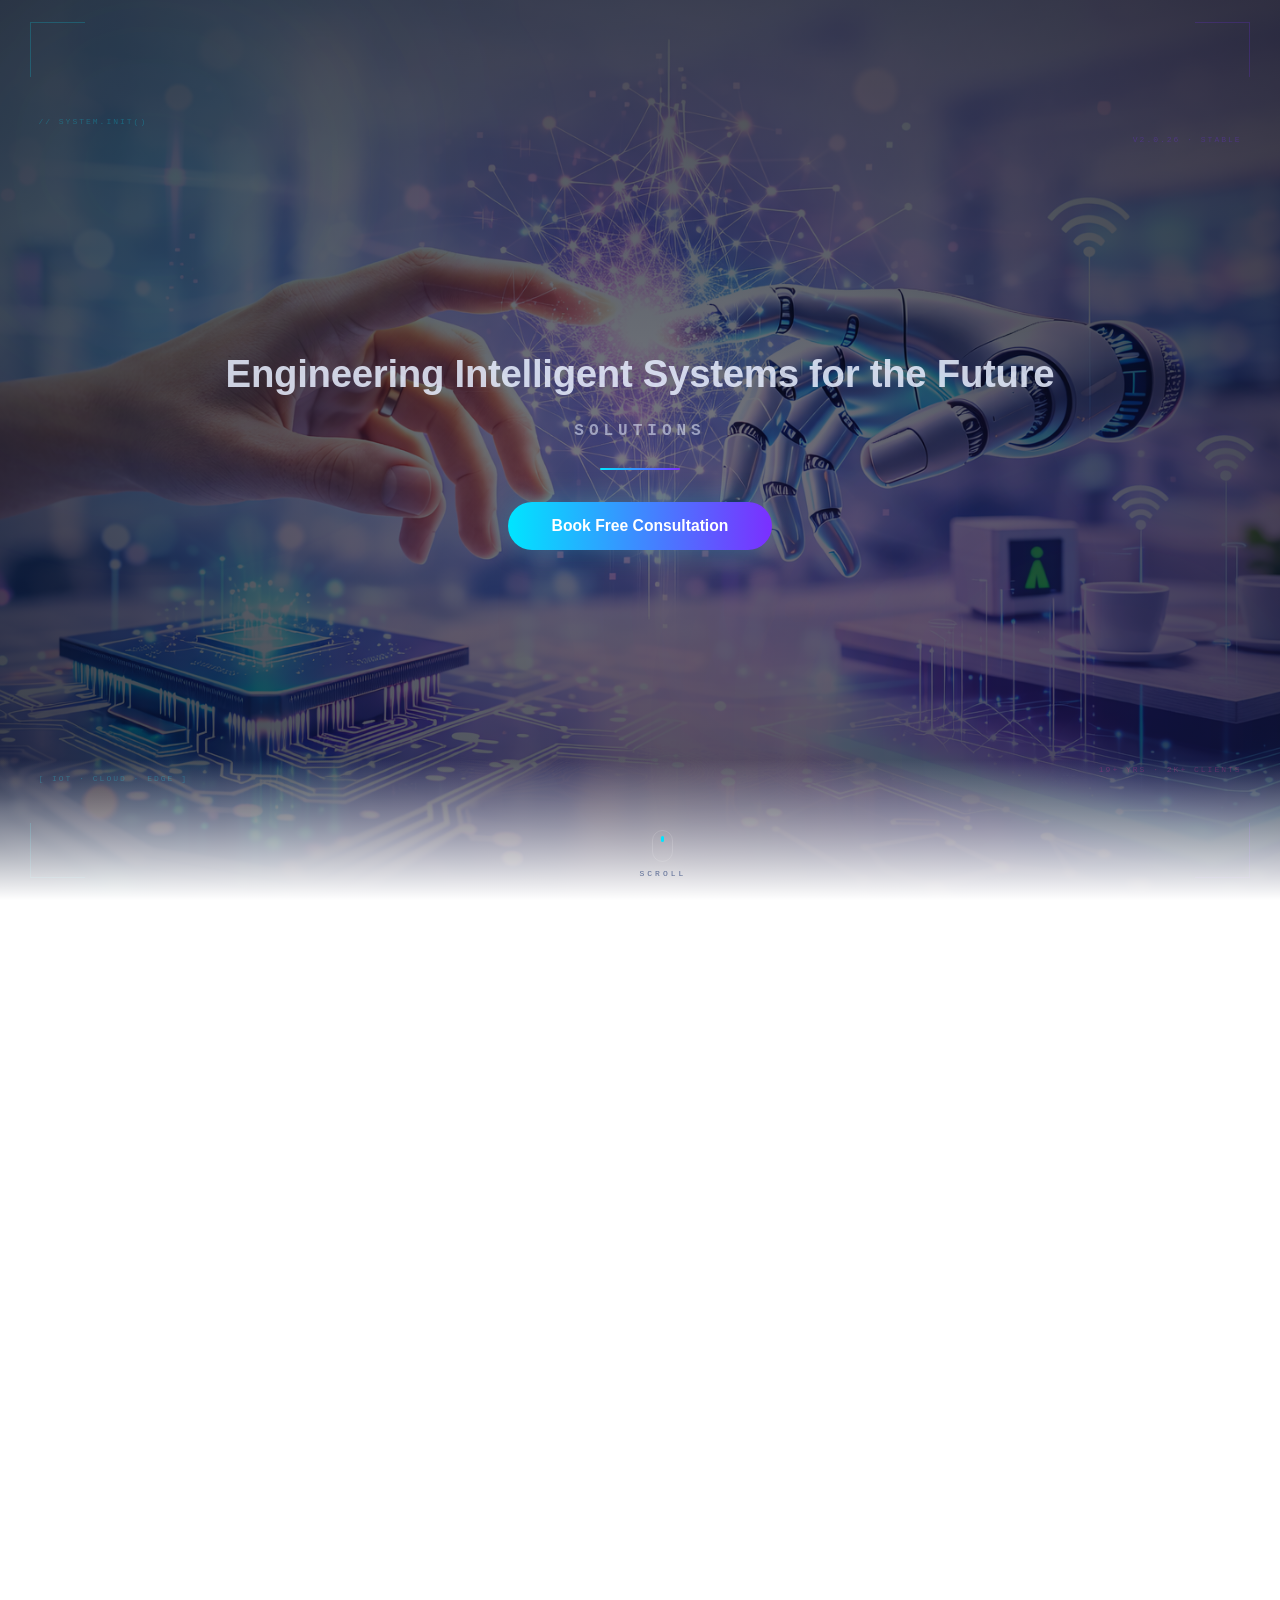
==== index.html @ c015d970 "Fixed header/footer paths" ====
<!DOCTYPE html>
<html lang="en">
  <head>
    <meta charset="UTF-8" />
    <meta name="viewport" content="width=device-width, initial-scale=1.0" />
    <link rel="icon" type="image/x-icon" href="BCT_logo_transparent.png" />
    <title>BrainChild Technology</title>

    <!-- ── Google Fonts ── -->
    <!-- <link
      href="https://fonts.googleapis.com/css2?family=Syne:wght@700;800&family=Outfit:wght@300;400;500;600&family=Space+Mono:wght@400;700&display=swap"
      rel="stylesheet"
    /> -->

    <!-- ── Font Awesome 6 (for nav dropdown icons) ── -->
    <link
      rel="stylesheet"
      href="https://cdnjs.cloudflare.com/ajax/libs/font-awesome/6.5.1/css/all.min.css"
      crossorigin="anonymous"
      referrerpolicy="no-referrer"
    />
    <link rel="stylesheet" href="Landingpage.css" />

    <!-- <!-//////////////////////////////////////////////////////////////////////////////////////////////-  -->
  </head>
  <body>
      <script>
        if (sessionStorage.getItem("bct_intro_played")) {
          document.documentElement.classList.add("no-intro-preload");
        }
      </script>

    <!-- Add this RIGHT AFTER <body> opens, BEFORE the introOverlay div -->
<script>
  if (sessionStorage.getItem("bct_intro_played")) {
    document.documentElement.style.setProperty('--intro-display', 'none');
  }
</script>

    <!-- ── Background layers ── -->
    <canvas id="pCanvas"></canvas>
    <div class="grid-tex"></div>
    <div class="scanline"></div>

    <!-- ════════════════════════════════════════════════════
       INTRO OVERLAY
  ════════════════════════════════════════════════════ -->
    <div id="introOverlay">
      <div class="intro-icon">
        <svg viewBox="0 0 100 100" fill="none">
          <defs>
            <linearGradient id="ig" x1="0%" y1="0%" x2="100%" y2="100%">
              <stop offset="0%" stop-color="#00e5ff" />
              <stop offset="50%" stop-color="#7b2fff" />
              <stop offset="100%" stop-color="#ff2d9b" />
            </linearGradient>
          </defs>
          <circle
            cx="50"
            cy="50"
            r="44"
            stroke="url(#ig)"
            stroke-width="2"
            fill="none"
            stroke-linecap="round"
            class="iRing"
          />
          <rect
            x="28"
            y="30"
            width="44"
            height="40"
            rx="7"
            stroke="url(#ig)"
            stroke-width="1.5"
            fill="none"
            style="
              stroke-dasharray: 168;
              stroke-dashoffset: 168;
              animation: drawRing 1s ease 0.9s forwards;
            "
          />
          <line
            x1="38"
            y1="30"
            x2="38"
            y2="23"
            stroke="#00e5ff"
            stroke-width="1.5"
            stroke-linecap="round"
            style="
              stroke-dasharray: 20;
              stroke-dashoffset: 20;
              animation: drawRing 0.4s ease 1.5s forwards;
            "
          />
          <line
            x1="50"
            y1="30"
            x2="50"
            y2="23"
            stroke="#7b2fff"
            stroke-width="1.5"
            stroke-linecap="round"
            style="
              stroke-dasharray: 20;
              stroke-dashoffset: 20;
              animation: drawRing 0.4s ease 1.62s forwards;
            "
          />
          <line
            x1="62"
            y1="30"
            x2="62"
            y2="23"
            stroke="#ff2d9b"
            stroke-width="1.5"
            stroke-linecap="round"
            style="
              stroke-dasharray: 20;
              stroke-dashoffset: 20;
              animation: drawRing 0.4s ease 1.74s forwards;
            "
          />
          <line
            x1="38"
            y1="70"
            x2="38"
            y2="77"
            stroke="#00e5ff"
            stroke-width="1.5"
            stroke-linecap="round"
            style="
              stroke-dasharray: 20;
              stroke-dashoffset: 20;
              animation: drawRing 0.4s ease 1.5s forwards;
            "
          />
          <line
            x1="50"
            y1="70"
            x2="50"
            y2="77"
            stroke="#7b2fff"
            stroke-width="1.5"
            stroke-linecap="round"
            style="
              stroke-dasharray: 20;
              stroke-dashoffset: 20;
              animation: drawRing 0.4s ease 1.62s forwards;
            "
          />
          <line
            x1="62"
            y1="70"
            x2="62"
            y2="77"
            stroke="#ff2d9b"
            stroke-width="1.5"
            stroke-linecap="round"
            style="
              stroke-dasharray: 20;
              stroke-dashoffset: 20;
              animation: drawRing 0.4s ease 1.74s forwards;
            "
          />
          <circle
            cx="50"
            cy="50"
            r="7"
            fill="url(#ig)"
            style="opacity: 0; animation: up 0.4s ease 1.9s forwards"
          />
        </svg>
      </div>
      <p class="intro-label">Brainchild Technology</p>
      <p class="intro-sub">Innovate · Engineer · Deliver</p>
      <div class="intro-bar"></div>
    </div>

    <!-- ════════════════════════════════════════════════════
       NAVBAR
  ════════════════════════════════════════════════════ -->
    

    <!-- ════════════════════════════════════════════════════
       HERO SECTION
  ════════════════════════════════════════════════════ -->
    <section class="bct-hero" id="bctHero">
      <div class="blob b1"></div>
      <div class="blob b2"></div>
      <div class="blob b3"></div>
      <div class="corner tl"></div>
      <div class="corner tr"></div>
      <div class="corner bl"></div>
      <div class="corner br"></div>
      <div class="ftag t1">// system.init()</div>
      <div class="ftag t2">[ IoT · Cloud · Edge ]</div>
      <div class="ftag t3">v2.0.26 · stable</div>
      <div class="ftag t4">19+ yrs · 2K+ clients</div>

      <div class="hero-content">
        <h1 class="hero-h1">Engineering Intelligent Systems for the Future</h1>
        <div class="word-stage" id="wordStage"></div>
        <p class="hero-sub">Solutions</p>
        <div class="hero-divider"></div>
        <div class="hero-cta">
          <button class="btn-main">Book Free Consultation</button>
        </div>
      </div>

      <div class="scroll-hint">
        <div class="scroll-mouse"><div class="scroll-dot"></div></div>
        <span>Scroll</span>
      </div>
    </section>

    <!-- ════════════════════════════════════════════════════
       SERVICES SECTION
  ════════════════════════════════════════════════════ -->
    <div class="bcts-root" id="bcts-services">
      <div class="bcts-intro">
        <p class="bcts-intro-tag">What We Do</p>
        <h2 class="bcts-intro-title">
          Transforming Ideas Into <span>Intelligent Systems</span>
        </h2>
        <p class="bcts-intro-sub">
          Six specialized engineering capabilities — from silicon to cloud —
          delivered by BrainChild's expert teams since 2007.
        </p>
      </div>

      <!-- Panel 1 — IoT -->
      <div class="bcts-panel" id="bcts-p1">
        <div class="bcts-panel-text">
          <p class="bcts-svc-num">01 / 06</p>
          <div class="bcts-svc-tag">IoT Solutions</div>
          <h3 class="bcts-svc-heading">
            IoT Hardware &amp;<br /><span>Smart Sensors</span>
          </h3>
          <p class="bcts-svc-desc">
            We design and deploy connected sensor networks that bridge the
            physical and digital worlds — enabling real-time monitoring, edge
            intelligence, and seamless wireless communication across your
            operations.
          </p>
          <ul class="bcts-svc-features">
            <li>Custom sensor node design</li>
            <li>MQTT / BLE / LoRa / Zigbee protocols</li>
            <li>Real-time data telemetry</li>
            <li>Edge computing integration</li>
          </ul>
          <a href="service.html#iot" class="bcts-svc-link"
            >Explore IoT Services
            <svg
              width="16"
              height="16"
              viewBox="0 0 24 24"
              fill="none"
              stroke="currentColor"
              stroke-width="2.2"
            >
              <path d="M5 12h14M12 5l7 7-7 7" /></svg></a>
        </div>
        <div
          class="bcts-panel-graphic"
          style="background: linear-gradient(135deg, #e8f8ff 0%, #f0fafd 100%)"
        >
          <canvas class="bcts-canvas" id="bcts-iot-canvas"></canvas>
          <p class="bcts-graphic-label">IoT Node Network · Live Simulation</p>
        </div>
      </div>

      <!-- Panel 2 — Embedded -->
      <div class="bcts-panel" id="bcts-p2">
        <div
          class="bcts-panel-graphic"
          style="background: linear-gradient(135deg, #eef2ff 0%, #f4f8ff 100%)"
        >
          <canvas class="bcts-canvas" id="bcts-emb-canvas"></canvas>
          <p class="bcts-graphic-label">Embedded Circuit · Current Flow</p>
        </div>
        <div class="bcts-panel-text">
          <p class="bcts-svc-num">02 / 06</p>
          <div class="bcts-svc-tag">Embedded Engineering</div>
          <h3 class="bcts-svc-heading">
            Embedded<br /><span>Systems Engineering</span>
          </h3>
          <p class="bcts-svc-desc">
            From bare-metal firmware to RTOS-based systems, we craft
            production-grade embedded solutions for automotive, industrial, and
            consumer electronics — tested to perform reliably in demanding
            environments.
          </p>
          <ul class="bcts-svc-features">
            <li>Firmware &amp; RTOS development</li>
            <li>PCB design &amp; prototyping</li>
            <li>Microcontroller programming (ARM, AVR, PIC)</li>
            <li>Hardware-software co-design</li>
          </ul>
          <a href="service.html#embedded" class="bcts-svc-link"
            >Explore Embedded Services
            <svg
              width="16"
              height="16"
              viewBox="0 0 24 24"
              fill="none"
              stroke="currentColor"
              stroke-width="2.2"
            >
              <path d="M5 12h14M12 5l7 7-7 7" /></svg></a>
        </div>
      </div>

      <!-- Panel 3 — Cloud -->
      <div class="bcts-panel" id="bcts-p3">
        <div class="bcts-panel-text">
          <p class="bcts-svc-num">03 / 06</p>
          <div class="bcts-svc-tag">Cloud Development</div>
          <h3 class="bcts-svc-heading">
            Cloud Application<br /><span>Development</span>
          </h3>
          <p class="bcts-svc-desc">
            Scalable, secure cloud platforms with intelligent data pipelines,
            monitoring dashboards, and automation workflows — deployed on AWS,
            Azure, or GCP with infrastructure-as-code precision.
          </p>
          <ul class="bcts-svc-features">
            <li>Microservices &amp; serverless architecture</li>
            <li>IoT cloud backends &amp; dashboards</li>
            <li>CI/CD pipeline setup</li>
            <li>Data analytics &amp; visualisation</li>
          </ul>
          <a href="service.html#cloud" class="bcts-svc-link"
            >Explore Cloud Services
            <svg
              width="16"
              height="16"
              viewBox="0 0 24 24"
              fill="none"
              stroke="currentColor"
              stroke-width="2.2"
            >
              <path d="M5 12h14M12 5l7 7-7 7" /></svg></a>
        </div>
        <div
          class="bcts-panel-graphic"
          style="background: linear-gradient(135deg, #e0faff 0%, #f0fafd 100%)"
        >
          <canvas class="bcts-canvas" id="bcts-cloud-canvas"></canvas>
          <p class="bcts-graphic-label">Cloud Infrastructure · Data Flow</p>
        </div>
      </div>

      <!-- Panel 4 — Mobile -->
      <div class="bcts-panel" id="bcts-p4">
        <div
          class="bcts-panel-graphic"
          style="background: linear-gradient(135deg, #f5f0ff 0%, #fdf5ff 100%)"
        >
          <canvas class="bcts-canvas" id="bcts-app-canvas"></canvas>
          <p class="bcts-graphic-label">Mobile App · UI Building Live</p>
        </div>
        <div class="bcts-panel-text">
          <p class="bcts-svc-num">04 / 06</p>
          <div class="bcts-svc-tag">Mobile Apps</div>
          <h3 class="bcts-svc-heading">
            Android App<br /><span>Development</span>
          </h3>
          <p class="bcts-svc-desc">
            Secure, scalable mobile applications for remote device control,
            real-time monitoring, and performance tracking — built with modern
            Android architecture patterns and IoT integration.
          </p>
          <ul class="bcts-svc-features">
            <li>Native Android development (Kotlin/Java)</li>
            <li>BLE &amp; Wi-Fi device communication</li>
            <li>Real-time dashboards &amp; alerts</li>
            <li>Cross-platform Flutter options</li>
          </ul>
          <a href="service.html#mobile" class="bcts-svc-link"
            >Explore App Services
            <svg
              width="16"
              height="16"
              viewBox="0 0 24 24"
              fill="none"
              stroke="currentColor"
              stroke-width="2.2"
            >
              <path d="M5 12h14M12 5l7 7-7 7" /></svg></a>
        </div>
      </div>

      <!-- Panel 5 — Box Build -->
      <div class="bcts-panel" id="bcts-p5">
        <div class="bcts-panel-text">
          <p class="bcts-svc-num">05 / 06</p>
          <div class="bcts-svc-tag">Box Build Assembly</div>
          <h3 class="bcts-svc-heading">Box Build<br /><span>Assembly</span></h3>
          <p class="bcts-svc-desc">
            Complete turnkey box build services — from PCB population and wiring
            harness assembly to final enclosure integration, testing, and
            production-ready delivery with full quality documentation.
          </p>
          <ul class="bcts-svc-features">
            <li>PCB assembly &amp; soldering</li>
            <li>Wiring harness fabrication</li>
            <li>Enclosure integration &amp; cabling</li>
            <li>Functional testing &amp; QA</li>
          </ul>
          <a href="service.html#boxbuild" class="bcts-svc-link"
            >Explore Assembly Services
            <svg
              width="16"
              height="16"
              viewBox="0 0 24 24"
              fill="none"
              stroke="currentColor"
              stroke-width="2.2"
            >
              <path d="M5 12h14M12 5l7 7-7 7" /></svg></a>
        </div>
        <div
          class="bcts-panel-graphic"
          style="background: linear-gradient(135deg, #f5f5f5 0%, #fafafa 100%)"
        >
          <canvas class="bcts-canvas" id="bcts-box-canvas"></canvas>
          <p class="bcts-graphic-label">PCB Assembly · Component Placement</p>
        </div>
      </div>

      <!-- Panel 6 — Smart Sensors -->
      <div class="bcts-panel" id="bcts-p6">
        <div
          class="bcts-panel-graphic"
          style="background: linear-gradient(135deg, #eef2ff 0%, #f4f8ff 100%)"
        >
          <canvas class="bcts-canvas" id="bcts-sensor-canvas"></canvas>
          <p class="bcts-graphic-label">Smart Sensor · Detection Sweep</p>
        </div>
        <div class="bcts-panel-text">
          <p class="bcts-svc-num">06 / 06</p>
          <div class="bcts-svc-tag">Smart Sensors</div>
          <h3 class="bcts-svc-heading">
            Smart Sensor<br /><span>Solutions</span>
          </h3>
          <p class="bcts-svc-desc">
            Intelligent sensing systems for environmental monitoring, proximity
            detection, and industrial automation — combining hardware expertise
            with signal processing and AI-based anomaly detection.
          </p>
          <ul class="bcts-svc-features">
            <li>Temperature, humidity &amp; gas sensors</li>
            <li>Proximity &amp; ultrasonic detection</li>
            <li>Signal conditioning &amp; calibration</li>
            <li>Predictive maintenance algorithms</li>
          </ul>
          <a href="service.html#sensors" class="bcts-svc-link"
            >Explore Sensor Services
            <svg
              width="16"
              height="16"
              viewBox="0 0 24 24"
              fill="none"
              stroke="currentColor"
              stroke-width="2.2"
            >
              <path d="M5 12h14M12 5l7 7-7 7" /></svg></a>
        </div>
      </div>
    </div>
    <!-- /bcts-root -->
    <!-- ///////////////////////////////////////////////////////////////////////////////////////////////////////////// -->

    <!-- ═══════════════════════════════════════════════
     INDUSTRIES HTML  
═══════════════════════════════════════════════ -->
    <section class="bcti-root" id="bcti-industries">
      <!-- Ambient blobs -->
      <div class="bcti-blob bcti-blob-1"></div>
      <div class="bcti-blob bcti-blob-2"></div>
      <div class="bcti-blob bcti-blob-3"></div>

      <!-- Section heading -->
      <div class="bcti-intro">
        <p class="bcti-intro-tag">Industries We Serve</p>
        <h2 class="bcti-intro-title">
          Unleashing <span>Industry Potential</span>
        </h2>
        <p class="bcti-intro-sub">
          Transforming sectors with battle-tested technology solutions —
          engineered for the real-world demands of each industry.
        </p>
      </div>

      <!-- 4 Cards -->
      <div class="bcti-grid">
        <!-- Card 1: Automotive -->
        <div class="bcti-card bcti-card--auto" data-industry="auto">
          <div class="bcti-canvas-wrap">
            <canvas id="bcti-auto-canvas"></canvas>
          </div>
          <div class="bcti-card-body">
            <div class="bcti-card-meta">
              <div class="bcti-card-icon">
                <i class="fa-solid fa-car-side"></i>
              </div>
              <div class="bcti-proj-count">
                <span class="bcti-proj-num" data-target="85">0</span>
                <span class="bcti-proj-label">Projects Done</span>
              </div>
            </div>
            <h3 class="bcti-card-name">Automotive</h3>
            <p class="bcti-card-desc">
              ECU firmware, infotainment systems, ADAS sensor integration, and
              connected vehicle platforms built for reliability under extreme
              operating conditions.
            </p>
            <a href="industry.html#automotive" class="bcti-card-link">
              Explore Automotive
              <svg
                width="14"
                height="14"
                viewBox="0 0 24 24"
                fill="none"
                stroke="currentColor"
                stroke-width="2.2"
              >
                <path d="M5 12h14M12 5l7 7-7 7" />
              </svg>
            </a>
          </div>
        </div>

        <!-- Card 2: Food & Beverage -->
        <div class="bcti-card bcti-card--food" data-industry="food">
          <div class="bcti-canvas-wrap">
            <canvas id="bcti-food-canvas"></canvas>
          </div>
          <div class="bcti-card-body">
            <div class="bcti-card-meta">
              <div class="bcti-card-icon">
                <i class="fa-solid fa-mug-hot"></i>
              </div>
              <div class="bcti-proj-count">
                <span class="bcti-proj-num" data-target="60">0</span>
                <span class="bcti-proj-label">Projects Done</span>
              </div>
            </div>
            <h3 class="bcti-card-name">Food &amp; Beverage</h3>
            <p class="bcti-card-desc">
              Smart vending machines, IoT-enabled dispensing systems,
              temperature monitoring, and automated inventory control for modern
              food technology companies.
            </p>
            <a href="industry.html#food" class="bcti-card-link">
              Explore Food &amp; Beverage
              <svg
                width="14"
                height="14"
                viewBox="0 0 24 24"
                fill="none"
                stroke="currentColor"
                stroke-width="2.2"
              >
                <path d="M5 12h14M12 5l7 7-7 7" />
              </svg>
            </a>
          </div>
        </div>

        <!-- Card 3: Home Appliances -->
        <div class="bcti-card bcti-card--home" data-industry="home">
          <div class="bcti-canvas-wrap">
            <canvas id="bcti-home-canvas"></canvas>
          </div>
          <div class="bcti-card-body">
            <div class="bcti-card-meta">
              <div class="bcti-card-icon">
                <i class="fa-solid fa-house-signal"></i>
              </div>
              <div class="bcti-proj-count">
                <span class="bcti-proj-num" data-target="120">0</span>
                <span class="bcti-proj-label">Projects Done</span>
              </div>
            </div>
            <h3 class="bcti-card-name">Home Appliances</h3>
            <p class="bcti-card-desc">
              Smart home control systems, voice-enabled appliances, energy
              management firmware, and wireless connectivity solutions for
              next-gen consumer electronics.
            </p>
            <a href="industry.html#home" class="bcti-card-link">
              Explore Home Appliances
              <svg
                width="14"
                height="14"
                viewBox="0 0 24 24"
                fill="none"
                stroke="currentColor"
                stroke-width="2.2"
              >
                <path d="M5 12h14M12 5l7 7-7 7" />
              </svg>
            </a>
          </div>
        </div>

        <!-- Card 4: Industrial IoT -->
        <div class="bcti-card bcti-card--ind" data-industry="ind">
          <div class="bcti-canvas-wrap">
            <canvas id="bcti-ind-canvas"></canvas>
          </div>
          <div class="bcti-card-body">
            <div class="bcti-card-meta">
              <div class="bcti-card-icon">
                <i class="fa-solid fa-industry"></i>
              </div>
              <div class="bcti-proj-count">
                <span class="bcti-proj-num" data-target="95">0</span>
                <span class="bcti-proj-label">Projects Done</span>
              </div>
            </div>
            <h3 class="bcti-card-name">Industrial IoT</h3>
            <p class="bcti-card-desc">
              Predictive maintenance, real-time factory floor monitoring, edge
              computing, SCADA integration, and ruggedized sensor networks for
              harsh industrial environments.
            </p>
            <a href="industry.html#industrial" class="bcti-card-link">
              Explore Industrial IoT
              <svg
                width="14"
                height="14"
                viewBox="0 0 24 24"
                fill="none"
                stroke="currentColor"
                stroke-width="2.2"
              >
                <path d="M5 12h14M12 5l7 7-7 7" />
              </svg>
            </a>
          </div>
        </div>
      </div>
      <!-- /bcti-grid -->
    </section>
    <!-- /bcti-root -->

    <!-- //////////////////////////////////////////////////////////////////////////////////////////////////// ///////////////////////////-->
    <!-- Why choose us section  -->
    <section class="bcwc-root" id="bcwc-why">
      <div class="bcwc-intro">
        <p class="bcwc-intro-tag">Why BrainChild</p>
        <h2 class="bcwc-intro-title">Why <span>Choose Us</span></h2>
        <p class="bcwc-intro-quote">
          "Since starting our journey in 2007, we have focused on creating
          innovative embedded products delivered with expertise and
          reliability."
        </p>
        <div class="bcwc-proof-bar" id="bcwcProofBar">
          <div class="bcwc-stars-wrap">
            <div class="bcwc-stars" id="bcwcStars">
              <span class="bcwc-star">★</span><span class="bcwc-star">★</span
              ><span class="bcwc-star">★</span><span class="bcwc-star">★</span
              ><span class="bcwc-star">★</span>
            </div>
            <div>
              <div class="bcwc-rating-num" id="bcwcRatingNum">0.0</div>
              <div class="bcwc-rating-lbl">Google Rating · 49 Reviews</div>
            </div>
          </div>
          <div class="bcwc-pdiv"></div>
          <div class="bcwc-trust">
            <strong>Trusted by global brands</strong><br />across Automotive,
            IoT &amp;<br />Manufacturing industries
          </div>
          <div class="bcwc-pdiv"></div>
          <div class="bcwc-clients-wrap">
            <div class="bcwc-clients-num" id="bcwcClientNum">0</div>
            <div class="bcwc-clients-lbl">Happy Clients</div>
          </div>
        </div>
      </div>

      <div class="bcwc-cards">
        <div class="bcwc-card bcwc-c1">
          <div class="bcwc-icon-wrap"><canvas id="bcwc-cv1"></canvas></div>
          <h6 class="bcwc-card-title">19+ Years of Expertise</h6>
          <p class="bcwc-card-desc">
            A decade of embedded product and service development experience
            worldwide.
          </p>
        </div>
        <div class="bcwc-card bcwc-c2">
          <div class="bcwc-icon-wrap"><canvas id="bcwc-cv2"></canvas></div>
          <h6 class="bcwc-card-title">Proven Track Record</h6>
          <p class="bcwc-card-desc">
            Field-proven electronics used in demanding industries worldwide.
          </p>
        </div>
        <div class="bcwc-card bcwc-c3">
          <div class="bcwc-icon-wrap"><canvas id="bcwc-cv3"></canvas></div>
          <h6 class="bcwc-card-title">IoT &amp; Cloud Solutions</h6>
          <p class="bcwc-card-desc">
            Expertise in connecting devices and cloud technologies seamlessly.
          </p>
        </div>
        <div class="bcwc-card bcwc-c4">
          <div class="bcwc-icon-wrap"><canvas id="bcwc-cv4"></canvas></div>
          <h6 class="bcwc-card-title">Scalable Architecture</h6>
          <p class="bcwc-card-desc">
            Designs that grow with your business and adapt to future needs.
          </p>
        </div>
        <div class="bcwc-card bcwc-c5">
          <div class="bcwc-icon-wrap"><canvas id="bcwc-cv5"></canvas></div>
          <h6 class="bcwc-card-title">Make in India Quality</h6>
          <p class="bcwc-card-desc">
            Engineered locally to meet global standards of performance.
          </p>
        </div>
      </div>

      <div class="bcwc-cta-wrap">
        <button class="bcwc-cta-btn" onclick="location.href='company.html'">
          <span>Find Out More</span>
        </button>
      </div>
    </section>

    <div class="bcwc-rev-strip" id="bcwc-reviews">
      <div class="bcwc-rev-head">
        <p class="bcwc-rev-tag">Client Voices</p>
        <h3 class="bcwc-rev-title">
          What Our Clients <span>Say About Us</span>
        </h3>
        <p class="bcwc-rev-sub">4.7 ★ · 49 Verified Google Reviews</p>
      </div>
      <div class="bcwc-mask">
        <div class="bcwc-row bcwc-row1" id="bcwcRow1"></div>
        <div class="bcwc-row bcwc-row2" id="bcwcRow2"></div>
      </div>
    </div>

    <!-- ////////////////////////////////////////////////////////////////////////////////////////////////////////////////////////////////////////// -->

    <section class="bchw-root" id="bchw-how">
      <div class="bchw-intro">
        <p class="bchw-intro-tag">How We Work</p>
        <h2 class="bchw-intro-title">
          How BrainChild assists <span>your business</span>
        </h2>
        <div class="bchw-intro-bar"></div>
        <p class="bchw-step-count">4 Steps</p>
      </div>
      <div class="bchw-timeline" id="bchwTimeline">
        <canvas id="bchw-line-canvas"></canvas>
        <div class="bchw-steps" id="bchwSteps">
          <div class="bchw-step bchw-s1">
            <div class="bchw-icon-ring">
              <canvas id="bchw-ic1"></canvas>
              <div class="bchw-step-num">01</div>
            </div>
            <div class="bchw-step-body">
              <span class="bchw-step-timeframe">Day 1 – 2</span>
              <h3 class="bchw-step-name">Discussion</h3>
              <p class="bchw-step-desc">
                We understand your requirements, goals, and challenges in a
                focused discovery session.
              </p>
            </div>
          </div>
          <div class="bchw-step bchw-s2">
            <div class="bchw-icon-ring">
              <canvas id="bchw-ic2"></canvas>
              <div class="bchw-step-num">02</div>
            </div>
            <div class="bchw-step-body">
              <span class="bchw-step-timeframe">Day 3 – 7</span>
              <h3 class="bchw-step-name">Ideas &amp; Concepts</h3>
              <p class="bchw-step-desc">
                Our engineers architect the solution, design schematics, and
                define the tech stack.
              </p>
            </div>
          </div>
          <div class="bchw-step bchw-s3">
            <div class="bchw-icon-ring">
              <canvas id="bchw-ic3"></canvas>
              <div class="bchw-step-num">03</div>
            </div>
            <div class="bchw-step-body">
              <span class="bchw-step-timeframe">Week 2 – 6</span>
              <h3 class="bchw-step-name">Testing &amp; Trying</h3>
              <p class="bchw-step-desc">
                Prototypes are built, firmware is tested, and we iterate rapidly
                until it works perfectly.
              </p>
            </div>
          </div>
          <div class="bchw-step bchw-s4">
            <div class="bchw-icon-ring">
              <canvas id="bchw-ic4"></canvas>
              <div class="bchw-step-num">04</div>
            </div>
            <div class="bchw-step-body">
              <span class="bchw-step-timeframe">Week 7+</span>
              <h3 class="bchw-step-name">Execute &amp; Install</h3>
              <p class="bchw-step-desc">
                Final product is manufactured, quality-checked, and deployed at
                your site with full support.
              </p>
            </div>
          </div>
        </div>
      </div>
      <div class="bchw-bottom-cta">
        <button class="bchw-cta-btn" onclick="location.href='contact.html'">
          Start Your Project Today
        </button>
      </div>
    </section>

    <!-- //////////////////////////////////////////////////////////////////////////////////////////////////////////////////////////////////////////////// -->

    <!-- HTML — paste after how-we-work section -->
    <section class="bctc-root" id="bctc-contact">
      <canvas id="bctc-particles"></canvas>

      <!-- Wave from How We Work -->
      <div class="bctc-wave-top">
        <svg
          viewBox="0 0 1440 56"
          preserveAspectRatio="none"
          xmlns="http://www.w3.org/2000/svg"
        >
          <path d="M0,0 C480,56 960,0 1440,36 L1440,0 Z" fill="#f4f8ff" />
        </svg>
      </div>

      <!-- Urgency ticker -->
      <div class="bctc-urgency">
        <p>
          🚀 &nbsp; Free Consultation Available &nbsp;·&nbsp; Response Within 24
          Hours &nbsp;·&nbsp; 19+ Years of Expertise &nbsp;·&nbsp; Trusted by
          2000+ Clients
        </p>
      </div>

      <!-- Two-column layout -->
      <div class="bctc-main">
        <!-- ── LEFT ── -->
        <div class="bctc-left" id="bctcLeft">
          <div class="bctc-badge">
            <div class="bctc-badge-dot"></div>
            <span>Available for new projects</span>
          </div>

          <h2 class="bctc-headline">
            Let's Build Something<br />
            <span>Extraordinary Together</span>
          </h2>

          <p class="bctc-subtext">
            Whether it's an IoT product, embedded system, cloud platform, or a
            complete box build — BrainChild's engineering team is ready to turn
            your idea into a production-grade reality.
          </p>

          <div class="bctc-btn-row">
            <button class="bctc-btn-primary" id="bctcGetQuote">
              <i class="fa-solid fa-file-invoice"></i>
              Get a Quote
            </button>
            <button
              class="bctc-btn-secondary"
              onclick="document.getElementById('bctcName').focus()"
            >
              <span
                ><i
                  class="fa-regular fa-calendar-check"
                  style="margin-right: 7px"
                ></i
                >Book Free Consultation</span
              >
              <svg
                width="13"
                height="13"
                viewBox="0 0 24 24"
                fill="none"
                stroke="currentColor"
                stroke-width="2.2"
              >
                <path d="M5 12h14M12 5l7 7-7 7" />
              </svg>
            </button>
          </div>

          <!-- 4 contact cards in 2×2 grid -->
          <div class="bctc-contact-grid">
            <a class="bctc-contact-card bctc-cc-phone" href="tel:+919876543210">
              <div class="bctc-contact-icon">
                <i class="fa-solid fa-phone"></i>
              </div>
              <div class="bctc-contact-texts">
                <div class="bctc-contact-label">Phone</div>
                <div class="bctc-contact-value">+91 98765 43210</div>
              </div>
            </a>

            <a
              class="bctc-contact-card bctc-cc-email"
              href="mailto:info@brainchildtech.in"
            >
              <div class="bctc-contact-icon">
                <i class="fa-solid fa-envelope"></i>
              </div>
              <div class="bctc-contact-texts">
                <div class="bctc-contact-label">Email</div>
                <div class="bctc-contact-value">info@brainchildtech.in</div>
              </div>
            </a>

            <a
              class="bctc-contact-card bctc-cc-wa"
              href="https://wa.me/919876543210"
              target="_blank"
            >
              <div class="bctc-contact-icon">
                <i class="fa-brands fa-whatsapp"></i>
              </div>
              <div class="bctc-contact-texts">
                <div class="bctc-contact-label">WhatsApp</div>
                <div class="bctc-contact-value">Chat Instantly</div>
              </div>
            </a>

            <a
              class="bctc-contact-card bctc-cc-addr"
              href="https://maps.google.com/?q=Chennai+Tamil+Nadu"
              target="_blank"
            >
              <div class="bctc-contact-icon">
                <i class="fa-solid fa-location-dot"></i>
              </div>
              <div class="bctc-contact-texts">
                <div class="bctc-contact-label">Office</div>
                <div class="bctc-contact-value">Banglore, Karnataka</div>
              </div>
            </a>
          </div>
        </div>
        <!-- /left -->

        <!-- ── RIGHT: FORM ── -->
        <div class="bctc-right" id="bctcRight">
          <div class="bctc-form-card">
            <h3 class="bctc-form-title">Send Us a Message</h3>
            <p class="bctc-form-sub">
              Fill in your details and we'll get back to you within 24 hours.
            </p>

            <form id="bctcForm" novalidate>
              <div class="bctc-row">
                <div class="bctc-field">
                  <label>Your Name</label>
                  <input
                    type="text"
                    id="bctcName"
                    placeholder="John Smith"
                    required
                  />
                </div>
                <div class="bctc-field">
                  <label>Email Address</label>
                  <input
                    type="email"
                    id="bctcEmail"
                    placeholder="john@company.com"
                    required
                  />
                </div>
              </div>

              <div class="bctc-row">
                <div class="bctc-field">
                  <label>Phone Number</label>
                  <input
                    type="tel"
                    id="bctcPhone"
                    placeholder="+91 98765 43210"
                  />
                </div>
                <div class="bctc-field">
                  <label>Service Interested In</label>
                  <select id="bctcService">
                    <option value="">Select a service...</option>
                    <option>IoT Solutions</option>
                    <option>Embedded Systems</option>
                    <option>Cloud Development</option>
                    <option>Mobile Apps</option>
                    <option>Box Build Assembly</option>
                    <option>Hardware Design</option>
                    <option>Other</option>
                  </select>
                </div>
              </div>

              <div class="bctc-field">
                <label>Your Message</label>
                <textarea
                  id="bctcMsg"
                  placeholder="Tell us about your project, requirements, and timeline..."
                  required
                ></textarea>
              </div>

              <button type="submit" class="bctc-submit" id="bctcSubmitBtn">
                <i class="fa-solid fa-paper-plane"></i>
                <span id="bctcBtnTxt">Send Message</span>
              </button>
            </form>

            <!-- Success -->
            <div class="bctc-success" id="bctcSuccess">
              <div class="bctc-success-icon">
                <i class="fa-solid fa-check"></i>
              </div>
              <h4>Message Sent Successfully!</h4>
              <p>
                Our team will reach out within 24 hours.<br />Thank you for
                choosing BrainChild Technology!
              </p>
            </div>
          </div>
        </div>
        <!-- /right -->
      </div>
      <!-- /main -->
    </section>

    <!-- //////////////////////////////////////////////////////////////////////////////////////////////////////////////// -->

    <!-- footer placehonder -->
     <bct-footer></bct-footer>

    <script src="/Combained/header.js"></script>
    <script src="/Combained/footer.js"></script>
    <script src="Landingpage.js"></script>
  </body>
</html>
---- Landingpage.css ----
/* <style> */
/* ════════════════════════════════════════════════════
 CSS CUSTOM PROPERTIES  —  edit here to retheme
════════════════════════════════════════════════════ */
:root {
  --bg: #ffffff; /* page dark bg               */
  --cyan: #00e5ff;
  --vio: #7b2fff;
  --pink: #ff2d9b;
  --gradh: linear-gradient(90deg, #00e5ff, #7b2fff); /* horizontal grad  */
  --grad: linear-gradient(135deg, #000000 0%, #000000 45%, #150b0b5b 100%);
  /* cycling word    */
  --text: #e8eeff;
  --mute: #5a6a94;
  --bord: rgba(0, 229, 255, 0.15);
}

/* ════════════════════════════════════════════════════
 RESET
════════════════════════════════════════════════════ */
*,
*::before,
*::after {
  margin: 0;
  padding: 0;
  box-sizing: border-box;
}

html,
body {
  height: 100%;
  font-family: "Outfit", sans-serif;
  background: var(--bg);
  color: var(--text);
  overflow-x: hidden;
  cursor: none;
}

/* ════════════════════════════════════════════════════
 CUSTOM CURSOR
════════════════════════════════════════════════════ */
#cDot {
  position: fixed;
  width: 7px;
  height: 7px;
  background: var(--cyan);
  border-radius: 50%;
  pointer-events: none;
  z-index: 99999;
  transform: translate(-50%, -50%);
  box-shadow: 0 0 10px var(--cyan);
}
#cRing {
  position: fixed;
  width: 14px;
  height: 14px;
  border: 1.5px solid rgba(0, 229, 255, 0.45);
  border-radius: 50%;
  pointer-events: none;
  z-index: 99998;
  transform: translate(-50%, -50%);
  transition: all 0.12s ease;
}

/* ════════════════════════════════════════════════════
 BACKGROUND LAYERS (particle canvas + grid + scanline)
════════════════════════════════════════════════════ */
#pCanvas {
  position: fixed;
  inset: 0;
  z-index: 0;
  pointer-events: none;
}
.grid-tex {
  position: fixed;
  inset: 0;
  z-index: 0;
  pointer-events: none;
  background-image: linear-gradient(
      rgba(0, 229, 255, 0.025) 1px,
      transparent 1px
    ),
    linear-gradient(90deg, rgba(255, 0, 89, 0.025) 1px, transparent 1px);
  background-size: 55px 55px;
  mask-image: radial-gradient(
    ellipse 90% 90% at 50% 50%,
    black 20%,
    transparent 100%
  );
}
.scanline {
  position: fixed;
  inset: 0;
  z-index: 1;
  pointer-events: none;
  background: repeating-linear-gradient(
    to bottom,
    transparent 0,
    transparent 3px,
    rgba(0, 0, 0, 0.025) 3px,
    rgba(0, 0, 0, 0.025) 4px
  );
  animation: scanScroll 10s linear infinite;
}
@keyframes scanScroll {
  from {
    background-position: 0 0;
  }
  to {
    background-position: 0 100px;
  }
}

/* ════════════════════════════════════════════════════
 CINEMATIC INTRO OVERLAY
 — plays once on load, wipes upward at 2.9s
════════════════════════════════════════════════════ */
#introOverlay {
  position: fixed;
  inset: 0;
  z-index: 9999;
  background: #030810;
  display: flex;
  align-items: center;
  justify-content: center;
  flex-direction: column;
  gap: 18px;
  pointer-events: none;
  animation: introOut 0.9s cubic-bezier(0.77, 0, 0.18, 1) 2.9s forwards;
}
@keyframes introOut {
  0% {
    opacity: 1;
    clip-path: inset(0 0 0 0);
  }
  100% {
    opacity: 0;
    clip-path: inset(0 0 100% 0);
    visibility: hidden;
  }
}
.intro-icon {
  width: 84px;
  height: 84px;
  animation: iconIn 0.6s cubic-bezier(0.34, 1.56, 0.64, 1) 0.2s both;
}
@keyframes iconIn {
  from {
    transform: scale(0.3) rotate(-200deg);
    opacity: 0;
  }
  to {
    transform: scale(1) rotate(0deg);
    opacity: 1;
  }
}
.iRing {
  stroke-dasharray: 283;
  stroke-dashoffset: 283;
  animation: drawRing 1.1s ease 0.5s forwards;
}
@keyframes drawRing {
  to {
    stroke-dashoffset: 0;
  }
}
.intro-label {
  font-family: "Space Mono", monospace;
  font-size: 0.66rem;
  letter-spacing: 6px;
  text-transform: uppercase;
  color: var(--cyan);
  opacity: 0;
  animation: up 0.5s ease 1.5s forwards;
}
.intro-sub {
  font-size: 0.7rem;
  letter-spacing: 2px;
  color: rgba(232, 238, 255, 0.38);
  opacity: 0;
  animation: up 0.5s ease 1.8s forwards;
}
.intro-bar {
  width: 0;
  height: 2px;
  border-radius: 2px;
  background: var(--gradh);
  animation: barGrow 0.7s ease 2s forwards;
}
@keyframes barGrow {
  to {
    width: 180px;
  }
}
@keyframes up {
  from {
    opacity: 0;
    transform: translateY(10px);
  }
  to {
    opacity: 1;
    transform: translateY(0);
  }
}

/* ════════════════════════════════════════════════════
 NAVBAR
 — transparent on hero (no background)
 — dark glass when user scrolls (.scrolled class)
 — full width, sticky, decent height
════════════════════════════════════════════════════ */

  /* logo iimplementation style in brand company name////////////////////////////////////////////////////// */
  /* =========================
   BRAINCHILD TEXT LOGO (WITH IMAGE)
========================= */

.bct-logo-name {
  display: flex;
  align-items: center;
  font-family: "Syne", sans-serif;
  font-weight: 800;
  font-size: 1.1rem;
  letter-spacing: 2px;
  color: #ffffff;
}

/* Logo icon replacing A */
.bct-logo-icon {
  height: 18px;
  width: auto;
  margin: 0 4px;
  display: inline-block;
}

/* Red I */
.bct-logo-i {
  color: #ff2d55;
}

/* Responsive */
@media (max-width: 768px) {
  .bct-logo-name {
    font-size: 0.95rem;
    letter-spacing: 1.5px;
  }

  .bct-logo-icon {
    height: 16px;
  }
}

/* //////////////////////////////////////////////////////////// */

.bct-nav {
  position: fixed;
  top: 0;
  left: 0;
  width: 100%;
  z-index: 700;
  opacity: 0;
  background: rgba(5, 11, 24, 0.55); /* semi-transparent on hero */
  backdrop-filter: blur(10px);
  -webkit-backdrop-filter: blur(10px);
  border-bottom: 1px solid rgba(0, 229, 255, 0.08);
  animation: navIn 0.5s ease 3.3s forwards;
  transition: background 0.4s ease, backdrop-filter 0.4s ease,
    border-bottom 0.4s ease, box-shadow 0.4s ease;
}
@keyframes navIn {
  from {
    opacity: 0;
    transform: translateY(-14px);
  }
  to {
    opacity: 1;
    transform: translateY(0);
  }
}

/* ── Scrolled state: dark glass ── */
.bct-nav.scrolled {
  background: rgba(5, 11, 24, 0.88);
  backdrop-filter: blur(22px);
  -webkit-backdrop-filter: blur(22px);
  border-bottom: 1px solid rgba(0, 229, 255, 0.15);
  box-shadow: 0 4px 30px rgba(0, 0, 0, 0.4);
}

/* ── Inner row: full width, good height ── */
.nav-inner {
  display: flex;
  align-items: center;
  justify-content: space-between;
  padding: 10px 52px;
  width: 100%;
  max-width: 100%;
  background: rgba(5, 11, 24, 0.88);
}

/* ── Logo ── */
.bct-logo {
  display: flex;
  align-items: center;
  gap: 10px;
  text-decoration: none;
  flex-shrink: 0;
}
.bct-logo img {
  height: 34px;
  filter: drop-shadow(0 0 8px rgba(0, 229, 255, 0.4));
}
.bct-logo-name {
  font-family: "Syne", sans-serif;
  font-weight: 700;
  font-size: 1.05rem;
  color: #fff;
  letter-spacing: 0.5px;
}

/* ── Desktop menu list ── */
.bct-menu {
  display: flex;
  align-items: center;
  gap: 4px;
  list-style: none;
}
.bct-menu li > a,
.bct-menu li > span {
  display: block;
  font-size: 0.86rem;
  font-weight: 500;
  color: rgba(232, 238, 255, 0.65);
  text-decoration: none;
  padding: 8px 13px;
  border-radius: 8px;
  cursor: pointer;
  white-space: nowrap;
  transition: color 0.25s, background 0.25s;
}
.bct-menu li > a:hover,
.bct-menu li > span:hover {
  color: #fff;
  background: rgba(0, 229, 255, 0.07);
}
.bct-menu li > a.active {
  color: #fff;
  background: rgba(0, 229, 255, 0.07);
}

/* ── Dropdown parent ── */
.has-drop {
  position: relative;
}

/* ── Dropdown panel — hidden by default ── */
.bct-drop {
  position: absolute;
  top: calc(100% + 10px);
  left: 50%;
  transform: translateX(-50%) translateY(8px);
  min-width: 380px;
  background: rgba(6, 12, 28, 0.98);
  backdrop-filter: blur(22px);
  -webkit-backdrop-filter: blur(22px);
  border: 1px solid rgba(0, 229, 255, 0.15);
  border-radius: 16px;
  padding: 14px;
  /* HIDDEN */
  opacity: 0;
  pointer-events: none;
  visibility: hidden;
  transition: opacity 0.22s cubic-bezier(0.22, 1, 0.36, 1),
    transform 0.22s cubic-bezier(0.22, 1, 0.36, 1), visibility 0s linear 0.22s;
  box-shadow: 0 20px 50px rgba(0, 0, 0, 0.55), 0 0 0 1px rgba(0, 229, 255, 0.04);
  z-index: 999;
}
/* Show on desktop hover */
@media (hover: hover) {
  .has-drop:hover .bct-drop {
    opacity: 1;
    pointer-events: all;
    visibility: visible;
    transform: translateX(-50%) translateY(0);
    transition: opacity 0.22s cubic-bezier(0.22, 1, 0.36, 1),
      transform 0.22s cubic-bezier(0.22, 1, 0.36, 1), visibility 0s linear 0s;
  }
}
/* Show when .open class added by JS (tap on mobile/tablet) */
.has-drop.open .bct-drop {
  opacity: 1;
  pointer-events: all;
  visibility: visible;
  transform: translateX(-50%) translateY(0);
  transition: opacity 0.22s cubic-bezier(0.22, 1, 0.36, 1),
    transform 0.22s cubic-bezier(0.22, 1, 0.36, 1), visibility 0s linear 0s;
}

/* ── Dropdown section heading ── */
.bct-drop-head {
  font-family: "Space Mono", monospace;
  font-size: 0.58rem;
  letter-spacing: 3px;
  text-transform: uppercase;
  color: rgba(0, 229, 255, 0.5);
  padding: 0 4px 10px;
  border-bottom: 1px solid rgba(255, 255, 255, 0.06);
  margin-bottom: 10px;
}

/* ── Dropdown grid ── */
.bct-drop-grid {
  display: grid;
  grid-template-columns: 1fr 1fr;
  gap: 7px;
}

/* ── Each dropdown card ── */
.bct-drop-card {
  display: flex;
  align-items: center;
  gap: 11px;
  padding: 10px 12px;
  border-radius: 11px;
  background: rgba(255, 255, 255, 0.03);
  border: 1px solid rgba(255, 255, 255, 0.05);
  text-decoration: none;
  cursor: pointer;
  transition: background 0.2s, border-color 0.2s, transform 0.2s;
}
.bct-drop-card:hover {
  background: rgba(0, 229, 255, 0.07);
  border-color: rgba(0, 229, 255, 0.22);
  transform: translateX(3px);
}

/* ── Icon badge ── */
.bct-drop-icon {
  flex-shrink: 0;
  width: 32px;
  height: 32px;
  border-radius: 9px;
  display: flex;
  align-items: center;
  justify-content: center;
  position: relative;
  transition: box-shadow 0.25s;
}
.bct-drop-icon::before {
  content: "";
  position: absolute;
  inset: 0;
  border-radius: 9px;
  background: var(--di-grad);
  opacity: 0.16;
  transition: opacity 0.22s;
}
.bct-drop-card:hover .bct-drop-icon::before {
  opacity: 0.3;
}
.bct-drop-icon::after {
  content: "";
  position: absolute;
  inset: 0;
  border-radius: 9px;
  border: 1px solid var(--di-border);
  opacity: 0.8;
}
.bct-drop-icon i {
  position: relative;
  z-index: 1;
  font-size: 13px;
  background: var(--di-grad);
  -webkit-background-clip: text;
  -webkit-text-fill-color: transparent;
  background-clip: text;
}
.bct-drop-card:hover .bct-drop-icon {
  box-shadow: 0 0 14px var(--di-glow);
}

/* ── Icon colour tokens ── */
.bct-di--iot {
  --di-grad: linear-gradient(135deg, #00e5ff, #3b82f6);
  --di-glow: rgba(0, 229, 255, 0.3);
  --di-border: rgba(0, 229, 255, 0.28);
}
.bct-di--emb {
  --di-grad: linear-gradient(135deg, #7b2fff, #00e5ff);
  --di-glow: rgba(123, 47, 255, 0.3);
  --di-border: rgba(123, 47, 255, 0.28);
}
.bct-di--cloud {
  --di-grad: linear-gradient(135deg, #38bdf8, #7b2fff);
  --di-glow: rgba(56, 189, 248, 0.3);
  --di-border: rgba(56, 189, 248, 0.28);
}
.bct-di--mobile {
  --di-grad: linear-gradient(135deg, #ff2d9b, #7b2fff);
  --di-glow: rgba(255, 45, 155, 0.3);
  --di-border: rgba(255, 45, 155, 0.28);
}
.bct-di--box {
  --di-grad: linear-gradient(135deg, #f59e0b, #ef4444);
  --di-glow: rgba(245, 158, 11, 0.3);
  --di-border: rgba(245, 158, 11, 0.28);
}
.bct-di--hw {
  --di-grad: linear-gradient(135deg, #10b981, #00e5ff);
  --di-glow: rgba(16, 185, 129, 0.3);
  --di-border: rgba(16, 185, 129, 0.28);
}
.bct-di--auto {
  --di-grad: linear-gradient(135deg, #f97316, #ef4444);
  --di-glow: rgba(249, 115, 22, 0.3);
  --di-border: rgba(249, 115, 22, 0.28);
}
.bct-di--home {
  --di-grad: linear-gradient(135deg, #a855f7, #ff2d9b);
  --di-glow: rgba(168, 85, 247, 0.3);
  --di-border: rgba(168, 85, 247, 0.28);
}
.bct-di--food {
  --di-grad: linear-gradient(135deg, #10b981, #84cc16);
  --di-glow: rgba(16, 185, 129, 0.3);
  --di-border: rgba(16, 185, 129, 0.28);
}
.bct-di--ind {
  --di-grad: linear-gradient(135deg, #00e5ff, #f59e0b);
  --di-glow: rgba(0, 229, 255, 0.3);
  --di-border: rgba(0, 229, 255, 0.28);
}

/* ── Card text ── */
.bct-drop-texts {
  display: flex;
  flex-direction: column;
  gap: 2px;
  min-width: 0;
}
.bct-drop-label {
  font-family: "Outfit", sans-serif;
  font-size: 0.82rem;
  font-weight: 500;
  color: rgba(232, 238, 255, 0.78);
  line-height: 1.2;
  white-space: nowrap;
  transition: color 0.2s;
}
.bct-drop-card:hover .bct-drop-label {
  color: #fff;
}
.bct-drop-sub {
  font-family: "Space Mono", monospace;
  font-size: 0.5rem;
  letter-spacing: 0.8px;
  color: rgba(232, 238, 255, 0.28);
  text-transform: uppercase;
  white-space: nowrap;
}

/* ── CTA Button ── */
.bct-btn-cta {
  font-family: "Outfit", sans-serif;
  font-size: 0.84rem;
  font-weight: 600;
  padding: 9px 22px;
  border-radius: 50px;
  border: none;
  background: var(--gradh);
  color: #fff;
  cursor: pointer;
  position: relative;
  overflow: hidden;
  box-shadow: 0 0 20px rgba(0, 229, 255, 0.2);
  transition: all 0.3s ease;
  white-space: nowrap;
  flex-shrink: 0;
}
.bct-btn-cta::after {
  content: "";
  position: absolute;
  top: -50%;
  left: -70%;
  width: 45%;
  height: 200%;
  background: rgba(255, 255, 255, 0.18);
  transform: skewX(-20deg);
  transition: left 0.5s ease;
}
.bct-btn-cta:hover::after {
  left: 130%;
}
.bct-btn-cta:hover {
  transform: translateY(-2px);
  box-shadow: 0 10px 28px rgba(0, 229, 255, 0.35);
}

/* ── Hamburger (mobile) ── */
.hamburger {
  display: none;
  flex-direction: column;
  gap: 5px;
  cursor: pointer;
  padding: 5px;
}
.hamburger span {
  width: 23px;
  height: 2px;
  background: var(--text);
  border-radius: 2px;
  transition: background 0.3s;
}

/* ════════════════════════════════════════════════════
 MOBILE FULL-SCREEN OVERLAY
 — tap hamburger to open
 — Services/Industry expand as accordion inside
════════════════════════════════════════════════════ */
.mob-overlay {
  position: fixed;
  inset: 0;
  background: rgba(5, 11, 24, 0.97);
  backdrop-filter: blur(24px);
  z-index: 998;
  display: flex;
  flex-direction: column;
  align-items: center;
  justify-content: center;
  gap: 0;
  visibility: hidden;
  opacity: 0;
  transform: translateY(-100%);
  transition: transform 0.55s cubic-bezier(0.22, 1, 0.36, 1), opacity 0.55s ease,
    visibility 0s linear 0.55s;
  overflow-y: auto;
  padding: 60px 20px 40px;
}
.mob-overlay.open {
  visibility: visible;
  opacity: 1;
  transform: translateY(0);
  transition: transform 0.55s cubic-bezier(0.22, 1, 0.36, 1), opacity 0.55s ease,
    visibility 0s linear 0s;
}
.mob-close {
  position: absolute;
  top: 22px;
  right: 28px;
  font-size: 1.8rem;
  color: var(--mute);
  cursor: pointer;
  background: none;
  border: none;
  line-height: 1;
  transition: color 0.2s;
}
.mob-close:hover {
  color: var(--cyan);
}

/* ── Mobile plain links ── */
.mob-link {
  font-family: "Syne", sans-serif;
  font-size: 1.8rem;
  font-weight: 700;
  color: rgba(232, 238, 255, 0.55);
  text-decoration: none;
  display: block;
  text-align: center;
  padding: 10px 0;
  transition: color 0.2s;
  width: 100%;
}
.mob-link:hover,
.mob-link:active {
  color: var(--cyan);
}

/* ── Mobile accordion item ── */
.mob-accordion {
  width: 100%;
  text-align: center;
}
/* Accordion toggle button */
.mob-acc-btn {
  font-family: "Syne", sans-serif;
  font-size: 1.8rem;
  font-weight: 700;
  color: rgba(232, 238, 255, 0.55);
  background: none;
  border: none;
  cursor: pointer;
  width: 100%;
  padding: 10px 0;
  display: flex;
  align-items: center;
  justify-content: center;
  gap: 10px;
  transition: color 0.2s;
}
.mob-acc-btn:hover {
  color: var(--cyan);
}
/* Arrow indicator */
.mob-acc-arrow {
  font-size: 1rem;
  transition: transform 0.3s ease;
  color: rgba(0, 229, 255, 0.5);
}
.mob-accordion.open .mob-acc-arrow {
  transform: rotate(180deg);
}

/* Accordion sub-panel */
.mob-acc-panel {
  max-height: 0;
  overflow: hidden;
  transition: max-height 0.4s ease;
}
.mob-accordion.open .mob-acc-panel {
  max-height: 600px;
}
/* Grid of service/industry cards inside accordion */
.mob-acc-grid {
  display: grid;
  grid-template-columns: 1fr 1fr;
  gap: 8px;
  padding: 10px 0 16px;
}
.mob-acc-card {
  display: flex;
  align-items: center;
  gap: 9px;
  padding: 10px 12px;
  border-radius: 10px;
  background: rgba(255, 255, 255, 0.04);
  border: 1px solid rgba(255, 255, 255, 0.06);
  text-decoration: none;
  transition: background 0.2s, border-color 0.2s;
}
.mob-acc-card:hover,
.mob-acc-card:active {
  background: rgba(0, 229, 255, 0.08);
  border-color: rgba(0, 229, 255, 0.2);
}
.mob-acc-icon {
  flex-shrink: 0;
  width: 28px;
  height: 28px;
  border-radius: 8px;
  display: flex;
  align-items: center;
  justify-content: center;
  position: relative;
}
.mob-acc-icon::before {
  content: "";
  position: absolute;
  inset: 0;
  border-radius: 8px;
  background: var(--di-grad);
  opacity: 0.2;
}
.mob-acc-icon::after {
  content: "";
  position: absolute;
  inset: 0;
  border-radius: 8px;
  border: 1px solid var(--di-border);
  opacity: 0.7;
}
.mob-acc-icon i {
  position: relative;
  z-index: 1;
  font-size: 11px;
  background: var(--di-grad);
  -webkit-background-clip: text;
  -webkit-text-fill-color: transparent;
  background-clip: text;
}
.mob-acc-label {
  font-family: "Outfit", sans-serif;
  font-size: 0.75rem;
  font-weight: 500;
  color: rgba(232, 238, 255, 0.7);
  line-height: 1.2;
  text-align: left;
}

/* ── Divider inside mobile menu ── */
.mob-divider {
  width: 60px;
  height: 1px;
  background: rgba(255, 255, 255, 0.08);
  margin: 6px auto;
}

/* ════════════════════════════════════════════════════
 HERO SECTION
 — 100vh, perfectly centred, transparent nav overlay
════════════════════════════════════════════════════ */
.bct-hero {
  height: 100vh;
  height: 100dvh;
  display: flex;
  align-items: center;
  justify-content: center;
  text-align: center;
  position: relative;
  overflow: hidden;
  z-index: 2;
  /* ← ADD YOUR HERO IMAGE PATH HERE */
  background-image: url("hero3.png");
  background-size: cover;
  background-position: center;
  background-repeat: no-repeat;
}
/* Dark radial vignette over hero image */
.bct-hero::before {
  content: "";
  position: absolute;
  inset: 0;
  background: radial-gradient(
    ellipse 120% 120% at 50% 50%,
    rgba(5, 11, 24, 0.55) 0%,
    rgba(5, 11, 24, 0.8) 55%,
    rgba(5, 11, 24, 0.97) 100%
  );
  z-index: 0;
}
/* Smooth fade into next section */
.bct-hero::after {
  content: "";
  position: absolute;
  bottom: 0;
  left: 0;
  width: 100%;
  height: 140px;
  background: linear-gradient(to bottom, transparent, var(--bg));
  z-index: 1;
  pointer-events: none;
}

/* ── Ambient blobs ── */
.blob {
  position: absolute;
  border-radius: 50%;
  filter: blur(100px);
  pointer-events: none;
  z-index: 0;
}
.b1 {
  width: 500px;
  height: 500px;
  top: -80px;
  left: -100px;
  background: rgba(0, 229, 255, 0.055);
  animation: bd 14s ease-in-out infinite;
}
.b2 {
  width: 580px;
  height: 580px;
  bottom: -120px;
  right: -120px;
  background: rgba(123, 47, 255, 0.065);
  animation: bd 18s ease-in-out infinite reverse;
}
.b3 {
  width: 320px;
  height: 320px;
  top: 50%;
  left: 50%;
  background: rgba(255, 45, 155, 0.04);
  animation: bd3 10s ease-in-out infinite 2s;
}
@keyframes bd {
  0%,
  100% {
    transform: translate(0, 0) scale(1);
  }
  50% {
    transform: translate(20px, -15px) scale(1.07);
  }
}
@keyframes bd3 {
  0%,
  100% {
    transform: translate(-50%, -50%) scale(1);
  }
  50% {
    transform: translate(-50%, -50%) scale(1.13);
  }
}

/* ── Corner brackets ── */
.corner {
  position: absolute;
  width: 55px;
  height: 55px;
  pointer-events: none;
  z-index: 1;
}
.corner.tl {
  top: 22px;
  left: 30px;
  border-top: 1.5px solid rgba(0, 229, 255, 0.2);
  border-left: 1.5px solid rgba(0, 229, 255, 0.2);
}
.corner.tr {
  top: 22px;
  right: 30px;
  border-top: 1.5px solid rgba(123, 47, 255, 0.2);
  border-right: 1.5px solid rgba(123, 47, 255, 0.2);
}
.corner.bl {
  bottom: 22px;
  left: 30px;
  border-bottom: 1.5px solid rgba(0, 229, 255, 0.2);
  border-left: 1.5px solid rgba(0, 229, 255, 0.2);
}
.corner.br {
  bottom: 22px;
  right: 30px;
  border-bottom: 1.5px solid rgba(123, 47, 255, 0.2);
  border-right: 1.5px solid rgba(123, 47, 255, 0.2);
}

/* ── Floating code tags ── */
.ftag {
  position: absolute;
  font-family: "Space Mono", monospace;
  font-size: 0.5rem;
  letter-spacing: 2px;
  text-transform: uppercase;
  pointer-events: none;
  z-index: 1;
}
.ftag.t1 {
  top: 13%;
  left: 3%;
  color: rgba(0, 229, 255, 0.25);
  animation: tf 7s ease-in-out infinite;
}
.ftag.t2 {
  bottom: 13%;
  left: 3%;
  color: rgba(0, 229, 255, 0.25);
  animation: tf 9s ease-in-out infinite 1s;
}
.ftag.t3 {
  top: 15%;
  right: 3%;
  color: rgba(123, 47, 255, 0.28);
  animation: tf 8s ease-in-out infinite 2s;
}
.ftag.t4 {
  bottom: 14%;
  right: 3%;
  color: rgba(255, 45, 155, 0.24);
  animation: tf 6s ease-in-out infinite 0.5s;
}
@keyframes tf {
  0%,
  100% {
    transform: translateY(0);
    opacity: 0.25;
  }
  50% {
    transform: translateY(-6px);
    opacity: 0.5;
  }
}

/* ════════════════════════════════════════════════════
 HERO CONTENT — 3-LINE CENTRE BLOCK
════════════════════════════════════════════════════ */
.hero-content {
  position: relative;
  z-index: 3;
  width: 100%;
  max-width: 900px;
  padding: 0 24px;
  display: flex;
  flex-direction: column;
  align-items: center;
  gap: 0;
}

/* LINE 1 — static h1 */
.hero-h1 {
  font-family: "Syne", sans-serif;
  font-size: clamp(1.4rem, 3.2vw, 2.4rem);
  font-weight: 700;
  color: rgba(232, 238, 255, 0.85);
  letter-spacing: -0.3px;
  line-height: 1.25;
  margin-bottom: 12px;
  opacity: 0;
  animation: up 0.7s ease 3.5s forwards;
}

/* LINE 2 — cycling word stage (height set by JS) */
.word-stage {
  position: relative;
  width: 100%;
  margin-bottom: 12px;
  opacity: 0;
  animation: appear 0.01s ease 3.75s forwards;
}
@keyframes appear {
  to {
    opacity: 1;
  }
}

/* Individual cycling word element */
.word-el {
  position: absolute;
  inset: 0;
  display: flex;
  align-items: center;
  justify-content: center;
  font-family: "Syne", sans-serif;
  /* ── FIXED font-size (was broken at clamp(1.5rem,1.5vw,1.5rem)) ── */
  font-size: clamp(1.5rem, 1.5vw, 1.5rem);
  font-weight: 800;
  letter-spacing: -2px;
  line-height: 1;
  white-space: nowrap;
  background: rgb(39, 237, 255);
  background-size: 300% 300%;
  -webkit-background-clip: text;
  -webkit-text-fill-color: transparent;
  background-clip: text;
  animation: gradShift 5s ease-in-out infinite;
  opacity: 0;
  transform: translateY(55px);
  pointer-events: none;
}
.word-el.in {
  opacity: 1;
  transform: translateY(0);
  transition: opacity 0.55s cubic-bezier(0.22, 1, 0.36, 1),
    transform 0.55s cubic-bezier(0.22, 1, 0.36, 1);
}
.word-el.out {
  opacity: 0;
  transform: translateY(-55px);
  transition: opacity 0.38s ease, transform 0.38s ease;
}
@keyframes gradShift {
  0% {
    background-position: 0% 50%;
  }
  50% {
    background-position: 100% 50%;
  }
  100% {
    background-position: 0% 50%;
  }
}

/* LINE 3 — static sub label */
.hero-sub {
  font-family: "Space Mono", monospace;
  font-size: clamp(0.75rem, 1.5vw, 1rem);
  font-weight: 700;
  letter-spacing: 5px;
  text-transform: uppercase;
  color: rgba(232, 238, 255, 0.55);
  margin-bottom: 28px;
  opacity: 0;
  animation: up 0.7s ease 3.9s forwards;
}

/* Gradient divider */
.hero-divider {
  width: 80px;
  height: 2px;
  border-radius: 2px;
  background: var(--gradh);
  margin-bottom: 32px;
  opacity: 0;
  animation: up 0.6s ease 4.05s forwards;
}

/* CTA button */
.hero-cta {
  opacity: 0;
  animation: up 0.6s ease 4.2s forwards;
}
.btn-main {
  font-family: "Outfit", sans-serif;
  font-size: 0.98rem;
  font-weight: 600;
  padding: 15px 44px;
  border-radius: 50px;
  border: none;
  background: var(--gradh);
  color: #fff;
  cursor: pointer;
  position: relative;
  overflow: hidden;
  box-shadow: 0 0 30px rgba(0, 229, 255, 0.22);
  transition: all 0.3s ease;
}
.btn-main::after {
  content: "";
  position: absolute;
  top: -50%;
  left: -70%;
  width: 45%;
  height: 200%;
  background: rgba(255, 255, 255, 0.2);
  transform: skewX(-20deg);
  transition: left 0.5s ease;
}
.btn-main:hover::after {
  left: 130%;
}
.btn-main:hover {
  transform: translateY(-3px);
  box-shadow: 0 14px 38px rgba(0, 229, 255, 0.38);
}

/* Scroll hint */
.scroll-hint {
  position: absolute;
  bottom: 22px;
  left: 50%;
  transform: translateX(-50%);
  display: flex;
  flex-direction: column;
  align-items: center;
  gap: 7px;
  z-index: 3;
  opacity: 0;
  animation: up 0.5s ease 4.6s forwards;
}
.scroll-mouse {
  width: 21px;
  height: 32px;
  border: 1.5px solid rgba(255, 255, 255, 0.15);
  border-radius: 12px;
  display: flex;
  justify-content: center;
  padding-top: 5px;
}
.scroll-dot {
  width: 3px;
  height: 6px;
  background: var(--cyan);
  border-radius: 3px;
  animation: sdrop 1.8s ease-in-out infinite;
}
@keyframes sdrop {
  0% {
    transform: translateY(0);
    opacity: 1;
  }
  60% {
    transform: translateY(9px);
    opacity: 0;
  }
  100% {
    transform: translateY(0);
    opacity: 1;
  }
}
.scroll-hint span {
  font-family: "Space Mono", monospace;
  font-size: 0.5rem;
  letter-spacing: 3px;
  color: var(--mute);
  text-transform: uppercase;
}

/* ════════════════════════════════════════════════════
 RESPONSIVE BREAKPOINTS
════════════════════════════════════════════════════ */
@media (max-width: 992px) {
  .bct-menu,
  .bct-btn-cta {
    display: none;
  }
  .hamburger {
    display: flex;
  }
  .nav-inner {
    padding: 14px 20px;
  }
  .ftag,
  .corner {
    display: none;
  }
  .word-el {
    letter-spacing: -1px;
  }
}
@media (max-width: 520px) {
  .word-el {
    font-size: clamp(2.2rem, 13vw, 3.5rem);
    letter-spacing: -0.5px;
  }
  .hero-h1 {
    font-size: 1.2rem;
  }
  .mob-acc-grid {
    grid-template-columns: 1fr;
  }
}

/* ════════════════════════════════════════════════════
 SERVICES SECTION — prefix: bcts-
 (untouched — all animations preserved)
════════════════════════════════════════════════════ */
.bcts-root {
  --bcts-bg-1: #ffffff;
  --bcts-bg-2: #f4f8ff;
  --bcts-bg-3: #f0fafd;
  --bcts-bg-4: #fdf5ff;
  --bcts-bg-5: #fafafa;
  --bcts-bg-6: #f4f8ff;
  --bcts-cyan: #00e5ff;
  --bcts-violet: #7b2fff;
  --bcts-pink: #ff2d9b;
  --bcts-blue: #3b82f6;
  --bcts-green: #10b981;
  --bcts-orange: #f59e0b;
  --bcts-heading: #0f1e3d;
  --bcts-body: #3a4257;
  --bcts-muted: #6b7696;
  --bcts-card-bg: rgba(255, 255, 255, 0.85);
  --bcts-card-border: rgba(13, 202, 240, 0.15);
  --bcts-card-shadow: 0 8px 40px rgba(13, 202, 240, 0.1);
  --bcts-grad: linear-gradient(135deg, #00e5ff, #7b2fff);
  --bcts-grad-text: linear-gradient(90deg, #0a9db8, #7b2fff);
  font-family: "Outfit", sans-serif;
  color: var(--bcts-heading);
  width: 100%;
  overflow-x: hidden;
}
.bcts-intro {
  text-align: center;
  padding: 90px 24px 60px;
  background: #ffffff;
  position: relative;
}
.bcts-intro::before {
  content: "";
  position: absolute;
  top: 0;
  left: 50%;
  transform: translateX(-50%);
  width: 80px;
  height: 4px;
  background: var(--bcts-grad);
  border-radius: 4px;
}
.bcts-intro-tag {
  font-family: "Space Mono", monospace;
  font-size: 0.7rem;
  letter-spacing: 4px;
  text-transform: uppercase;
  background: var(--bcts-grad-text);
  -webkit-background-clip: text;
  -webkit-text-fill-color: transparent;
  background-clip: text;
  display: inline-block;
  margin-bottom: 16px;
}
.bcts-intro-title {
  font-family: "Syne", sans-serif;
  font-size: clamp(2rem, 5vw, 3.2rem);
  font-weight: 800;
  color: var(--bcts-heading);
  line-height: 1.15;
  max-width: 700px;
  margin: 0 auto 20px;
}
.bcts-intro-title span {
  background: var(--bcts-grad-text);
  -webkit-background-clip: text;
  -webkit-text-fill-color: transparent;
  background-clip: text;
}
.bcts-intro-sub {
  font-size: 1.05rem;
  color: var(--bcts-muted);
  max-width: 580px;
  margin: 0 auto;
  line-height: 1.7;
}
.bcts-panel {
  min-height: 100vh;
  display: grid;
  grid-template-columns: 1fr 1fr;
  align-items: center;
  position: relative;
  overflow: hidden;
}
.bcts-panel:nth-child(even) .bcts-panel-text {
  order: 2;
}
.bcts-panel:nth-child(even) .bcts-panel-graphic {
  order: 1;
}
.bcts-panel:nth-child(1) {
  background: var(--bcts-bg-1);
}
.bcts-panel:nth-child(2) {
  background: var(--bcts-bg-2);
}
.bcts-panel:nth-child(3) {
  background: var(--bcts-bg-3);
}
.bcts-panel:nth-child(4) {
  background: var(--bcts-bg-4);
}
.bcts-panel:nth-child(5) {
  background: var(--bcts-bg-5);
}
.bcts-panel:nth-child(6) {
  background: var(--bcts-bg-6);
}
.bcts-panel::before {
  content: "";
  position: absolute;
  top: 0;
  left: 50%;
  transform: translateX(-50%);
  width: 60px;
  height: 3px;
  background: var(--bcts-grad);
  border-radius: 4px;
  opacity: 0.5;
}
.bcts-panel-text {
  padding: 80px 60px 80px 80px;
  display: flex;
  flex-direction: column;
  justify-content: center;
  gap: 0;
}
.bcts-panel:nth-child(even) .bcts-panel-text {
  padding: 80px 80px 80px 60px;
}
.bcts-svc-num {
  font-family: "Space Mono", monospace;
  font-size: 0.7rem;
  letter-spacing: 3px;
  color: var(--bcts-muted);
  margin-bottom: 16px;
  opacity: 0;
  transform: translateY(20px);
  transition: opacity 0.6s ease, transform 0.6s ease;
}
.bcts-svc-tag {
  display: inline-flex;
  align-items: center;
  gap: 8px;
  font-family: "Space Mono", monospace;
  font-size: 0.6rem;
  letter-spacing: 3px;
  text-transform: uppercase;
  padding: 5px 14px;
  border-radius: 30px;
  border: 1px solid var(--bcts-card-border);
  background: rgba(13, 202, 240, 0.05);
  margin-bottom: 20px;
  width: fit-content;
  opacity: 0;
  transform: translateY(20px);
  transition: opacity 0.6s ease 0.1s, transform 0.6s ease 0.1s;
}
.bcts-svc-tag::before {
  content: "";
  width: 6px;
  height: 6px;
  border-radius: 50%;
  background: var(--bcts-cyan);
  box-shadow: 0 0 8px var(--bcts-cyan);
  animation: bcts-dot-pulse 2s ease-in-out infinite;
}
@keyframes bcts-dot-pulse {
  0%,
  100% {
    box-shadow: 0 0 4px var(--bcts-cyan);
  }
  50% {
    box-shadow: 0 0 14px var(--bcts-cyan);
  }
}
.bcts-svc-heading {
  font-family: "Syne", sans-serif;
  font-size: clamp(1.8rem, 3vw, 2.8rem);
  font-weight: 800;
  color: var(--bcts-heading);
  line-height: 1.15;
  margin-bottom: 20px;
  opacity: 0;
  transform: translateY(24px);
  transition: opacity 0.7s ease 0.2s, transform 0.7s ease 0.2s;
}
.bcts-svc-heading span {
  background: var(--bcts-grad-text);
  -webkit-background-clip: text;
  -webkit-text-fill-color: transparent;
  background-clip: text;
}
.bcts-svc-desc {
  font-size: 1rem;
  line-height: 1.8;
  color: var(--bcts-body);
  margin-bottom: 28px;
  max-width: 460px;
  opacity: 0;
  transform: translateY(20px);
  transition: opacity 0.6s ease 0.3s, transform 0.6s ease 0.3s;
}
.bcts-svc-features {
  list-style: none;
  padding: 0;
  margin: 0 0 32px;
  display: flex;
  flex-direction: column;
  gap: 10px;
  opacity: 0;
  transform: translateY(20px);
  transition: opacity 0.6s ease 0.4s, transform 0.6s ease 0.4s;
}
.bcts-svc-features li {
  display: flex;
  align-items: center;
  gap: 10px;
  font-size: 0.9rem;
  color: var(--bcts-body);
}
.bcts-svc-features li::before {
  content: "";
  flex-shrink: 0;
  width: 20px;
  height: 2px;
  background: var(--bcts-grad);
  border-radius: 2px;
}
.bcts-svc-link {
  display: inline-flex;
  align-items: center;
  gap: 10px;
  font-family: "Outfit", sans-serif;
  font-size: 0.88rem;
  font-weight: 600;
  color: var(--bcts-heading);
  text-decoration: none;
  padding: 10px 0;
  border-bottom: 2px solid rgba(13, 202, 240, 0.3);
  width: fit-content;
  opacity: 0;
  transform: translateY(20px);
  transition: opacity 0.6s ease 0.5s, transform 0.6s ease 0.5s,
    border-color 0.3s ease, gap 0.3s ease;
}
.bcts-svc-link:hover {
  border-color: var(--bcts-cyan);
  gap: 16px;
}
.bcts-svc-link svg {
  flex-shrink: 0;
}
.bcts-panel.bcts-in-view .bcts-svc-num,
.bcts-panel.bcts-in-view .bcts-svc-tag,
.bcts-panel.bcts-in-view .bcts-svc-heading,
.bcts-panel.bcts-in-view .bcts-svc-desc,
.bcts-panel.bcts-in-view .bcts-svc-features,
.bcts-panel.bcts-in-view .bcts-svc-link {
  opacity: 1;
  transform: translateY(0);
}
.bcts-panel-graphic {
  height: 100vh;
  min-height: 600px;
  position: relative;
  display: flex;
  align-items: center;
  justify-content: center;
  overflow: hidden;
}
.bcts-canvas {
  position: absolute;
  inset: 0;
  width: 100%;
  height: 100%;
}
.bcts-graphic-label {
  position: absolute;
  bottom: 36px;
  left: 50%;
  transform: translateX(-50%);
  font-family: "Space Mono", monospace;
  font-size: 0.55rem;
  letter-spacing: 3px;
  text-transform: uppercase;
  color: rgba(0, 0, 0, 0.25);
  white-space: nowrap;
  z-index: 2;
}
@media (max-width: 992px) {
  .bcts-panel {
    grid-template-columns: 1fr;
    min-height: auto;
  }
  .bcts-panel .bcts-panel-graphic,
  .bcts-panel:nth-child(even) .bcts-panel-graphic {
    order: 1;
  }
  .bcts-panel .bcts-panel-text,
  .bcts-panel:nth-child(even) .bcts-panel-text {
    order: 2;
  }
  .bcts-panel-graphic {
    height: 320px;
    min-height: 280px;
  }
  .bcts-panel-text {
    padding: 40px 24px 52px !important;
  }
  .bcts-svc-heading {
    font-size: 1.7rem;
  }
  .bcts-intro {
    padding: 60px 20px 40px;
  }
}
@media (max-width: 480px) {
  .bcts-panel-graphic {
    height: 260px;
  }
  .bcts-svc-heading {
    font-size: 1.5rem;
  }
  .bcts-intro-title {
    font-size: 1.7rem;
  }
}

/* Panel 6 — force dark text to match other light panels */
#bcts-p6 .bcts-svc-num {
  color: #6b7696;
}
#bcts-p6 .bcts-svc-heading {
  color: #0f1e3d;
}
#bcts-p6 .bcts-svc-heading span {
  background: linear-gradient(90deg, #0a9db8, #7b2fff);
  -webkit-background-clip: text;
  -webkit-text-fill-color: transparent;
  background-clip: text;
}
#bcts-p6 .bcts-svc-tag {
  color: #0f1e3d;
}
#bcts-p6 .bcts-svc-desc {
  color: #3a4257;
}
#bcts-p6 .bcts-svc-features li {
  color: #3a4257;
}
#bcts-p6 .bcts-svc-link {
  color: #0f1e3d;
}

/* </style>

<!-- //////////////////////////////////////////////////////////////////////////////////////// -->

<!-- service section css -->

<!-- ═══════════════════════════════════════════════
INDUSTRIES CSS  —  paste inside <head>
Prefix: bcti-   Zero conflict guaranteed
═══════════════════════════════════════════════ --> */

/* <style> */
/* ── Section wrapper ── */
.bcti-root {
  position: relative;
  background: #f8faff; /* ← light background */
  overflow: hidden;
  padding: 100px 0 120px;
  --bcti-cyan: #00e5ff;
  --bcti-vio: #7b2fff;
  --bcti-pink: #ff2d9b;
  --bcti-green: #10b981;
  --bcti-amber: #f59e0b;
  --bcti-grad: linear-gradient(135deg, #00e5ff, #7b2fff);
}

/* Noise texture overlay */
.bcti-root::before {
  content: "";
  position: absolute;
  inset: 0;
  background-image: url("data:image/svg+xml,%3Csvg viewBox='0 0 256 256' xmlns='http://www.w3.org/2000/svg'%3E%3Cfilter id='n'%3E%3CfeTurbulence type='fractalNoise' baseFrequency='0.9' numOctaves='4' stitchTiles='stitch'/%3E%3C/filter%3E%3Crect width='100%25' height='100%25' filter='url(%23n)' opacity='0.03'/%3E%3C/svg%3E");
  background-size: 200px;
  pointer-events: none;
  z-index: 0;
  opacity: 0.4;
}

/* Ambient radial glow blobs */
.bcti-blob {
  position: absolute;
  border-radius: 50%;
  filter: blur(120px);
  pointer-events: none;
  z-index: 0;
}
.bcti-blob-1 {
  width: 600px;
  height: 600px;
  top: -200px;
  left: -150px;
  background: radial-gradient(
    circle,
    rgba(0, 229, 255, 0.07) 0%,
    transparent 70%
  );
}
.bcti-blob-2 {
  width: 500px;
  height: 500px;
  bottom: -100px;
  right: -100px;
  background: radial-gradient(
    circle,
    rgba(123, 47, 255, 0.08) 0%,
    transparent 70%
  );
}
.bcti-blob-3 {
  width: 400px;
  height: 400px;
  top: 50%;
  left: 50%;
  transform: translate(-50%, -50%);
  background: radial-gradient(
    circle,
    rgba(255, 45, 155, 0.04) 0%,
    transparent 70%
  );
}

/* ── Section intro ── */
.bcti-intro {
  position: relative;
  z-index: 2;
  text-align: center;
  padding: 0 24px 72px;
}
.bcti-intro-tag {
  font-family: "Space Mono", monospace;
  font-size: 0.65rem;
  letter-spacing: 5px;
  text-transform: uppercase;
  background: linear-gradient(90deg, #00e5ff, #ff2d9b);
  -webkit-background-clip: text;
  -webkit-text-fill-color: transparent;
  background-clip: text;
  display: inline-block;
  margin-bottom: 18px;
}
.bcti-intro-title {
  font-family: "Syne", sans-serif;
  font-size: clamp(2rem, 5vw, 3.4rem);
  font-weight: 800;
  color: #0f1e3d; /* ← dark heading for light bg */
  line-height: 1.1;
  max-width: 680px;
  margin: 0 auto 18px;
}
.bcti-intro-title span {
  background: linear-gradient(135deg, #00c4d8 0%, #7b2fff 50%, #ff2d9b 100%);
  -webkit-background-clip: text;
  -webkit-text-fill-color: transparent;
  background-clip: text;
}
.bcti-intro-sub {
  font-size: 1rem;
  color: #5a6a94; /* ← readable muted dark for light bg */
  max-width: 520px;
  margin: 0 auto;
  line-height: 1.7;
}

/* ── Cards grid ── */
.bcti-grid {
  position: relative;
  z-index: 2;
  display: grid;
  grid-template-columns: repeat(2, 1fr);
  gap: 24px;
  max-width: 1200px;
  margin: 0 auto;
  padding: 0 40px;
}

/* ── Single card ── */
.bcti-card {
  position: relative;
  border-radius: 24px;
  overflow: hidden;
  background: #ffffff; /* ← solid white card */
  border: 1px solid rgba(0, 0, 0, 0.07);
  box-shadow: 0 4px 24px rgba(0, 0, 0, 0.06);
  cursor: pointer;
  transition: border-color 0.35s ease, transform 0.35s ease,
    box-shadow 0.35s ease;
  min-height: 360px;
  display: flex;
  flex-direction: column;
}

/* Hover lift + glow ring */
.bcti-card:hover {
  transform: translateY(-6px);
  border-color: var(--card-accent, rgba(0, 229, 255, 0.4));
  box-shadow: 0 20px 60px rgba(0, 0, 0, 0.12),
    0 0 0 1px var(--card-accent, rgba(0, 229, 255, 0.2)),
    0 0 40px var(--card-glow, rgba(0, 229, 255, 0.1));
}

/* Gradient top bar */
.bcti-card::before {
  content: "";
  position: absolute;
  top: 0;
  left: 0;
  right: 0;
  height: 3px;
  background: var(--card-grad, linear-gradient(90deg, #00e5ff, #7b2fff));
  opacity: 0;
  transition: opacity 0.35s ease;
  z-index: 3;
}
.bcti-card:hover::before {
  opacity: 1;
}

/* Canvas animation area */
.bcti-canvas-wrap {
  position: relative;
  height: 220px;
  flex-shrink: 0;
  overflow: hidden;
  background: var(--card-canvas-bg, rgba(0, 229, 255, 0.04));
  border-bottom: 1px solid rgba(0, 0, 0, 0.05);
}
.bcti-canvas-wrap canvas {
  position: absolute;
  inset: 0;
  width: 100%;
  height: 100%;
}

/* Card content (bottom half) */
.bcti-card-body {
  padding: 28px 32px 32px;
  display: flex;
  flex-direction: column;
  gap: 0;
  flex: 1;
}

/* Icon + number row */
.bcti-card-meta {
  display: flex;
  align-items: center;
  justify-content: space-between;
  margin-bottom: 16px;
}
.bcti-card-icon {
  width: 48px;
  height: 48px;
  border-radius: 14px;
  display: flex;
  align-items: center;
  justify-content: center;
  position: relative;
  background: var(--card-icon-bg, rgba(0, 229, 255, 0.08));
  border: 1px solid var(--card-accent, rgba(0, 229, 255, 0.2));
  transition: box-shadow 0.35s ease;
}
.bcti-card:hover .bcti-card-icon {
  box-shadow: 0 0 20px var(--card-glow, rgba(0, 229, 255, 0.3));
}
.bcti-card-icon i {
  font-size: 20px;
  background: var(--card-grad, linear-gradient(135deg, #00e5ff, #7b2fff));
  -webkit-background-clip: text;
  -webkit-text-fill-color: transparent;
  background-clip: text;
  transition: transform 0.35s ease;
}
.bcti-card:hover .bcti-card-icon i {
  transform: scale(1.2);
}

/* Project count badge */
.bcti-proj-count {
  display: flex;
  flex-direction: column;
  align-items: flex-end;
}
.bcti-proj-num {
  font-family: "Syne", sans-serif;
  font-size: 1.8rem;
  font-weight: 800;
  line-height: 1;
  background: var(--card-grad, linear-gradient(135deg, #00e5ff, #7b2fff));
  -webkit-background-clip: text;
  -webkit-text-fill-color: transparent;
  background-clip: text;
}
.bcti-proj-label {
  font-family: "Space Mono", monospace;
  font-size: 0.48rem;
  letter-spacing: 2px;
  text-transform: uppercase;
  color: #8a95b0; /* ← dark muted for light bg */
  margin-top: 2px;
}

/* Industry name */
.bcti-card-name {
  font-family: "Syne", sans-serif;
  font-size: 1.5rem;
  font-weight: 800;
  color: #0f1e3d; /* ← dark for light bg */
  margin-bottom: 10px;
  transition: color 0.3s;
}

/* Description */
.bcti-card-desc {
  font-size: 0.9rem;
  line-height: 1.7;
  color: #4a5568; /* ← readable dark muted for light bg */
  margin-bottom: 22px;
  flex: 1;
}

/* Learn more link */
.bcti-card-link {
  display: inline-flex;
  align-items: center;
  gap: 8px;
  font-family: "Space Mono", monospace;
  font-size: 0.62rem;
  letter-spacing: 2px;
  text-transform: uppercase;
  color: #5a6a94; /* ← dark muted for light bg */
  text-decoration: none;
  padding-bottom: 6px;
  border-bottom: 1px solid rgba(0, 0, 0, 0.12);
  width: fit-content;
  transition: color 0.3s, border-color 0.3s, gap 0.3s;
}
.bcti-card:hover .bcti-card-link {
  color: #0f1e3d; /* ← dark on hover */
  border-color: var(--card-accent, rgba(0, 229, 255, 0.5));
  gap: 12px;
}
.bcti-card-link svg {
  transition: transform 0.3s;
}
.bcti-card:hover .bcti-card-link svg {
  transform: translateX(3px);
}

/* ── Per-card colour tokens (unchanged) ── */
.bcti-card--auto {
  --card-grad: linear-gradient(135deg, #f97316, #ef4444);
  --card-glow: rgba(249, 115, 22, 0.2);
  --card-accent: rgba(249, 115, 22, 0.3);
  --card-icon-bg: rgba(249, 115, 22, 0.08);
  --card-canvas-bg: rgba(249, 115, 22, 0.04);
}
.bcti-card--food {
  --card-grad: linear-gradient(135deg, #10b981, #84cc16);
  --card-glow: rgba(16, 185, 129, 0.2);
  --card-accent: rgba(16, 185, 129, 0.3);
  --card-icon-bg: rgba(16, 185, 129, 0.08);
  --card-canvas-bg: rgba(16, 185, 129, 0.04);
}
.bcti-card--home {
  --card-grad: linear-gradient(135deg, #a855f7, #ff2d9b);
  --card-glow: rgba(168, 85, 247, 0.2);
  --card-accent: rgba(168, 85, 247, 0.3);
  --card-icon-bg: rgba(168, 85, 247, 0.08);
  --card-canvas-bg: rgba(168, 85, 247, 0.04);
}
.bcti-card--ind {
  --card-grad: linear-gradient(135deg, #00e5ff, #f59e0b);
  --card-glow: rgba(0, 229, 255, 0.2);
  --card-accent: rgba(0, 229, 255, 0.3);
  --card-icon-bg: rgba(0, 229, 255, 0.08);
  --card-canvas-bg: rgba(0, 229, 255, 0.04);
}

/* ── Scroll reveal (unchanged) ── */
.bcti-card {
  opacity: 0;
  transform: translateY(40px);
  transition: opacity 0.7s ease, transform 0.7s ease, border-color 0.35s ease,
    box-shadow 0.35s ease;
}
.bcti-card.bcti-visible {
  opacity: 1;
  transform: translateY(0);
}
.bcti-card.bcti-visible:hover {
  transform: translateY(-6px);
}

/* Stagger delays (unchanged) */
.bcti-card:nth-child(1) {
  transition-delay: 0s;
}
.bcti-card:nth-child(2) {
  transition-delay: 0.12s;
}
.bcti-card:nth-child(3) {
  transition-delay: 0.22s;
}
.bcti-card:nth-child(4) {
  transition-delay: 0.32s;
}

/* ── Responsive (unchanged) ── */
@media (max-width: 900px) {
  .bcti-grid {
    grid-template-columns: 1fr;
    padding: 0 20px;
    gap: 18px;
  }
  .bcti-canvas-wrap {
    height: 180px;
  }
  .bcti-card-body {
    padding: 22px 24px 26px;
  }
  .bcti-card-name {
    font-size: 1.3rem;
  }
  .bcti-root {
    padding: 70px 0 90px;
  }
}
@media (max-width: 480px) {
  .bcti-canvas-wrap {
    height: 150px;
  }
  .bcti-intro-title {
    font-size: 1.8rem;
  }
  .bcti-card-name {
    font-size: 1.2rem;
  }
  .bcti-proj-num {
    font-size: 1.4rem;
  }
}
/* </style>

<!-- /////////////////////////////////////////////////////////////////////////////////////////////////////////////////////////////////// -->
<!--
WHY CHOOSE US — BrainChild Technology
Prefix: bcwc-
-->
<style> */
.bcwc-root {
  position: relative;
  background: #f0f4ff;
  overflow: hidden;
  padding: 100px 0 0;
  --bcwc-cyan: #00e5ff;
  --bcwc-vio: #7b2fff;
  --bcwc-pink: #ff2d9b;
  --bcwc-dark: #0f1e3d;
  --bcwc-body: #3a4257;
  --bcwc-muted: #6b7696;
  --bcwc-grad: linear-gradient(135deg, #00e5ff, #7b2fff);
  --bcwc-gradtxt: linear-gradient(90deg, #0a9db8, #7b2fff);
  --bcwc-star: #f59e0b;
}
.bcwc-root::before {
  content: "";
  position: absolute;
  inset: 0;
  pointer-events: none;
  z-index: 0;
  background-image: radial-gradient(
    rgba(0, 229, 255, 0.1) 1px,
    transparent 1px
  );
  background-size: 32px 32px;
  mask-image: linear-gradient(
    to bottom,
    transparent,
    rgba(0, 0, 0, 0.4) 20%,
    rgba(0, 0, 0, 0.4) 80%,
    transparent
  );
}
.bcwc-intro {
  position: relative;
  z-index: 2;
  text-align: center;
  padding: 0 24px 56px;
}
.bcwc-intro-tag {
  font-family: "Space Mono", monospace;
  font-size: 0.65rem;
  letter-spacing: 5px;
  text-transform: uppercase;
  background: var(--bcwc-gradtxt);
  -webkit-background-clip: text;
  -webkit-text-fill-color: transparent;
  background-clip: text;
  display: inline-block;
  margin-bottom: 16px;
}
.bcwc-intro-title {
  font-family: "Syne", sans-serif;
  font-size: clamp(2rem, 5vw, 3.4rem);
  font-weight: 800;
  color: var(--bcwc-dark);
  line-height: 1.1;
  max-width: 700px;
  margin: 0 auto 18px;
}
.bcwc-intro-title span {
  background: var(--bcwc-gradtxt);
  -webkit-background-clip: text;
  -webkit-text-fill-color: transparent;
  background-clip: text;
}
.bcwc-intro-quote {
  font-size: 0.95rem;
  color: var(--bcwc-muted);
  max-width: 660px;
  margin: 0 auto 36px;
  line-height: 1.75;
  font-style: italic;
}
.bcwc-proof-bar {
  display: flex;
  align-items: center;
  justify-content: center;
  flex-wrap: wrap;
  gap: 24px 40px;
  padding: 22px 40px;
  background: rgba(255, 255, 255, 0.8);
  backdrop-filter: blur(12px);
  border: 1px solid rgba(0, 229, 255, 0.15);
  border-radius: 16px;
  max-width: 900px;
  margin: 0 auto 64px;
  box-shadow: 0 4px 30px rgba(0, 229, 255, 0.08);
}
.bcwc-stars-wrap {
  display: flex;
  align-items: center;
  gap: 10px;
}
.bcwc-stars {
  display: flex;
  gap: 3px;
}
.bcwc-star {
  font-size: 1.5rem;
  color: rgba(200, 200, 200, 0.3);
  transition: color 0.3s ease, filter 0.3s ease,
    transform 0.4s cubic-bezier(0.34, 1.56, 0.64, 1);
}
.bcwc-star.lit {
  color: #f59e0b;
  filter: drop-shadow(0 0 7px rgba(245, 158, 11, 0.8));
  transform: scale(1.15);
}
.bcwc-star.half {
  color: #f59e0b;
  filter: drop-shadow(0 0 4px rgba(245, 158, 11, 0.5));
}
.bcwc-rating-num {
  font-family: "Syne", sans-serif;
  font-size: 1.4rem;
  font-weight: 800;
  color: var(--bcwc-dark);
}
.bcwc-rating-lbl {
  font-family: "Space Mono", monospace;
  font-size: 0.6rem;
  letter-spacing: 2px;
  text-transform: uppercase;
  color: var(--bcwc-muted);
}
.bcwc-pdiv {
  width: 1px;
  height: 42px;
  background: rgba(0, 229, 255, 0.22);
}
.bcwc-trust {
  font-size: 0.85rem;
  color: var(--bcwc-muted);
  text-align: center;
  max-width: 220px;
  line-height: 1.65;
}
.bcwc-trust strong {
  color: var(--bcwc-dark);
}
.bcwc-clients-wrap {
  text-align: center;
}
.bcwc-clients-num {
  font-family: "Syne", sans-serif;
  font-size: 2.2rem;
  font-weight: 800;
  background: var(--bcwc-grad);
  -webkit-background-clip: text;
  -webkit-text-fill-color: transparent;
  background-clip: text;
  line-height: 1;
}
.bcwc-clients-lbl {
  font-family: "Space Mono", monospace;
  font-size: 0.58rem;
  letter-spacing: 2px;
  text-transform: uppercase;
  color: var(--bcwc-muted);
  margin-top: 4px;
}
.bcwc-cards {
  position: relative;
  z-index: 2;
  display: grid;
  grid-template-columns: repeat(5, 1fr);
  gap: 16px;
  max-width: 1300px;
  margin: 0 auto 72px;
  padding: 0 40px;
}
.bcwc-card {
  position: relative;
  border-radius: 20px;
  background: #fff;
  border: 1px solid rgba(0, 229, 255, 0.1);
  padding: 30px 20px 26px;
  text-align: center;
  overflow: hidden;
  box-shadow: 0 2px 20px rgba(0, 0, 0, 0.05);
  opacity: 0;
  transform: translateY(36px);
  transition: opacity 0.65s ease, transform 0.65s ease, border-color 0.3s,
    box-shadow 0.3s;
}
.bcwc-card.vis {
  opacity: 1;
  transform: translateY(0);
}
.bcwc-card.vis:hover {
  transform: translateY(-8px);
  box-shadow: 0 20px 50px rgba(0, 229, 255, 0.14),
    0 0 0 1px rgba(0, 229, 255, 0.22);
  border-color: rgba(0, 229, 255, 0.3);
}
.bcwc-card:nth-child(1) {
  transition-delay: 0s;
}
.bcwc-card:nth-child(2) {
  transition-delay: 0.1s;
}
.bcwc-card:nth-child(3) {
  transition-delay: 0.18s;
}
.bcwc-card:nth-child(4) {
  transition-delay: 0.26s;
}
.bcwc-card:nth-child(5) {
  transition-delay: 0.34s;
}
.bcwc-card::before {
  content: "";
  position: absolute;
  top: 0;
  left: 0;
  right: 0;
  height: 3px;
  background: var(--cg, var(--bcwc-grad));
  opacity: 0;
  transition: opacity 0.3s;
}
.bcwc-card.vis:hover::before {
  opacity: 1;
}
.bcwc-card::after {
  content: "";
  position: absolute;
  width: 100px;
  height: 100px;
  border-radius: 50%;
  background: var(--cg, var(--bcwc-grad));
  opacity: 0;
  top: -30px;
  left: 50%;
  transform: translateX(-50%);
  filter: blur(35px);
  transition: opacity 0.4s;
  pointer-events: none;
}
.bcwc-card.vis:hover::after {
  opacity: 0.09;
}
.bcwc-icon-wrap {
  width: 68px;
  height: 68px;
  margin: 0 auto 18px;
  position: relative;
  border-radius: 18px;
  background: var(--cib, rgba(0, 229, 255, 0.07));
  border: 1px solid var(--cb, rgba(0, 229, 255, 0.18));
  overflow: hidden;
  transition: box-shadow 0.3s;
}
.bcwc-card.vis:hover .bcwc-icon-wrap {
  box-shadow: 0 0 18px var(--cgl, rgba(0, 229, 255, 0.3));
}
.bcwc-icon-wrap canvas {
  position: absolute;
  inset: 0;
  width: 100%;
  height: 100%;
}
.bcwc-card-title {
  font-family: "Syne", sans-serif;
  font-size: 1rem;
  font-weight: 800;
  color: var(--bcwc-dark);
  margin-bottom: 10px;
  line-height: 1.25;
}
.bcwc-card-desc {
  font-size: 0.82rem;
  line-height: 1.7;
  color: var(--bcwc-muted);
}
.bcwc-c1 {
  --cg: linear-gradient(135deg, #00e5ff, #3b82f6);
  --cib: rgba(0, 229, 255, 0.07);
  --cb: rgba(0, 229, 255, 0.18);
  --cgl: rgba(0, 229, 255, 0.3);
}
.bcwc-c2 {
  --cg: linear-gradient(135deg, #10b981, #00e5ff);
  --cib: rgba(16, 185, 129, 0.07);
  --cb: rgba(16, 185, 129, 0.18);
  --cgl: rgba(16, 185, 129, 0.3);
}
.bcwc-c3 {
  --cg: linear-gradient(135deg, #38bdf8, #7b2fff);
  --cib: rgba(56, 189, 248, 0.07);
  --cb: rgba(56, 189, 248, 0.18);
  --cgl: rgba(56, 189, 248, 0.3);
}
.bcwc-c4 {
  --cg: linear-gradient(135deg, #7b2fff, #ff2d9b);
  --cib: rgba(123, 47, 255, 0.07);
  --cb: rgba(123, 47, 255, 0.18);
  --cgl: rgba(123, 47, 255, 0.3);
}
.bcwc-c5 {
  --cg: linear-gradient(135deg, #f59e0b, #ef4444);
  --cib: rgba(245, 158, 11, 0.07);
  --cb: rgba(245, 158, 11, 0.18);
  --cgl: rgba(245, 158, 11, 0.3);
}
.bcwc-cta-wrap {
  text-align: center;
  margin-bottom: 72px;
  position: relative;
  z-index: 2;
}
.bcwc-cta-btn {
  font-family: "Outfit", sans-serif;
  font-size: 0.92rem;
  font-weight: 600;
  padding: 13px 36px;
  border-radius: 50px;
  background: transparent;
  border: 1.5px solid rgba(0, 229, 255, 0.45);
  color: var(--bcwc-dark);
  cursor: pointer;
  position: relative;
  overflow: hidden;
  transition: all 0.3s ease;
}
.bcwc-cta-btn::before {
  content: "";
  position: absolute;
  inset: 0;
  background: var(--bcwc-grad);
  opacity: 0;
  transition: opacity 0.3s;
}
.bcwc-cta-btn:hover {
  color: #fff;
  border-color: transparent;
  transform: translateY(-2px);
  box-shadow: 0 10px 30px rgba(0, 229, 255, 0.25);
}
.bcwc-cta-btn:hover::before {
  opacity: 1;
}
.bcwc-cta-btn span {
  position: relative;
  z-index: 1;
}
/* Reviews strip */
.bcwc-rev-strip {
  background: #060d1f;
  padding: 64px 0 72px;
  position: relative;
  overflow: hidden;
}
.bcwc-rev-strip::before {
  content: "";
  position: absolute;
  top: 0;
  left: 0;
  right: 0;
  height: 4px;
  background: linear-gradient(
    90deg,
    transparent,
    #00e5ff,
    #7b2fff,
    #ff2d9b,
    transparent
  );
}
.bcwc-rev-head {
  text-align: center;
  margin-bottom: 44px;
}
.bcwc-rev-tag {
  font-family: "Space Mono", monospace;
  font-size: 0.6rem;
  letter-spacing: 4px;
  text-transform: uppercase;
  background: linear-gradient(90deg, #00e5ff, #ff2d9b);
  -webkit-background-clip: text;
  -webkit-text-fill-color: transparent;
  background-clip: text;
  display: inline-block;
  margin-bottom: 12px;
}
.bcwc-rev-title {
  font-family: "Syne", sans-serif;
  font-size: clamp(1.4rem, 3vw, 2rem);
  font-weight: 800;
  color: #fff;
}
.bcwc-rev-title span {
  background: linear-gradient(90deg, #00e5ff, #7b2fff);
  -webkit-background-clip: text;
  -webkit-text-fill-color: transparent;
  background-clip: text;
}
.bcwc-rev-sub {
  font-size: 0.85rem;
  color: rgba(232, 238, 255, 0.4);
  margin-top: 8px;
}
.bcwc-mask {
  overflow: hidden;
  -webkit-mask-image: linear-gradient(
    90deg,
    transparent 0%,
    black 8%,
    black 92%,
    transparent 100%
  );
  mask-image: linear-gradient(
    90deg,
    transparent 0%,
    black 8%,
    black 92%,
    transparent 100%
  );
}
.bcwc-row {
  display: flex;
  gap: 18px;
  width: max-content;
  padding: 6px 0;
}
.bcwc-row1 {
  animation: bcwcL 42s linear infinite;
}
.bcwc-row2 {
  animation: bcwcR 40s linear infinite;
  margin-top: 18px;
}
.bcwc-row:hover {
  animation-play-state: paused;
}
@keyframes bcwcL {
  from {
    transform: translateX(0);
  }
  to {
    transform: translateX(-50%);
  }
}
@keyframes bcwcR {
  from {
    transform: translateX(-50%);
  }
  to {
    transform: translateX(0);
  }
}
.bcwc-rcard {
  flex-shrink: 0;
  width: 288px;
  background: rgba(255, 255, 255, 0.04);
  border: 1px solid rgba(255, 255, 255, 0.07);
  border-radius: 16px;
  padding: 20px 22px;
  transition: border-color 0.3s, transform 0.3s, box-shadow 0.3s;
}
.bcwc-row:hover .bcwc-rcard:hover {
  border-color: rgba(0, 229, 255, 0.28);
  transform: translateY(-4px);
  box-shadow: 0 12px 35px rgba(0, 229, 255, 0.1);
}
.bcwc-rtop {
  display: flex;
  align-items: center;
  gap: 11px;
  margin-bottom: 12px;
}
.bcwc-ravatar {
  width: 38px;
  height: 38px;
  border-radius: 50%;
  display: flex;
  align-items: center;
  justify-content: center;
  font-family: "Syne", sans-serif;
  font-size: 0.95rem;
  font-weight: 800;
  color: #fff;
  flex-shrink: 0;
  border: 1.5px solid rgba(255, 255, 255, 0.12);
}
.bcwc-rname {
  font-family: "Outfit", sans-serif;
  font-size: 0.86rem;
  font-weight: 600;
  color: #fff;
  white-space: nowrap;
  overflow: hidden;
  text-overflow: ellipsis;
}
.bcwc-rmeta {
  font-family: "Space Mono", monospace;
  font-size: 0.5rem;
  letter-spacing: 1px;
  text-transform: uppercase;
  color: rgba(232, 238, 255, 0.28);
  margin-top: 2px;
}
.bcwc-rstars {
  display: flex;
  gap: 2px;
  margin-bottom: 9px;
}
.bcwc-rstars span {
  font-size: 0.78rem;
}
.bcwc-rtext {
  font-size: 0.82rem;
  line-height: 1.65;
  color: rgba(232, 238, 255, 0.58);
}
.bcwc-gbadge {
  display: flex;
  align-items: center;
  gap: 5px;
  margin-top: 11px;
  padding-top: 9px;
  border-top: 1px solid rgba(255, 255, 255, 0.06);
}
.bcwc-gbadge span {
  font-family: "Space Mono", monospace;
  font-size: 0.46rem;
  letter-spacing: 1.5px;
  text-transform: uppercase;
  color: rgba(232, 238, 255, 0.22);
}
@media (max-width: 1100px) {
  .bcwc-cards {
    grid-template-columns: repeat(3, 1fr);
  }
}
@media (max-width: 700px) {
  .bcwc-cards {
    grid-template-columns: 1fr 1fr;
    padding: 0 16px;
    gap: 12px;
  }
  .bcwc-proof-bar {
    flex-direction: column;
    gap: 16px;
  }
  .bcwc-pdiv {
    width: 60px;
    height: 1px;
  }
  .bcwc-root {
    padding: 70px 0 0;
  }
  .bcwc-rcard {
    width: 252px;
  }
}
@media (max-width: 480px) {
  .bcwc-cards {
    grid-template-columns: 1fr;
  }
  .bcwc-intro-title {
    font-size: 1.8rem;
  }
}
/* </style>

<!-- /////////////////////////////////////////////////////////////////////////////////////////////////////////////////////////////////////////////////// -->
<!-- HOW WE WORK — BrainChild Technology | Prefix: bchw- -->
<style> */
.bchw-root {
  position: relative;
  background: #f4f8ff;
  overflow: hidden;
  padding: 100px 0 110px;
  --bchw-dark: #0f1e3d;
  --bchw-body: #3a4257;
  --bchw-muted: #6b7696;
  --bchw-cyan: #00e5ff;
  --bchw-vio: #7b2fff;
  --bchw-pink: #ff2d9b;
  --bchw-grad: linear-gradient(90deg, #00e5ff, #7b2fff);
  --bchw-gradtxt: linear-gradient(90deg, #0a9db8, #7b2fff);
}
.bchw-root::before {
  content: "";
  position: absolute;
  inset: 0;
  pointer-events: none;
  z-index: 0;
  background-image: radial-gradient(
    rgba(0, 229, 255, 0.1) 1px,
    transparent 1px
  );
  background-size: 30px 30px;
  mask-image: linear-gradient(
    to bottom,
    transparent,
    rgba(0, 0, 0, 0.35) 15%,
    rgba(0, 0, 0, 0.35) 85%,
    transparent
  );
}
.bchw-intro {
  position: relative;
  z-index: 2;
  max-width: 1200px;
  margin: 0 auto 80px;
  padding: 0 52px;
}
.bchw-intro-tag {
  font-family: "Space Mono", monospace;
  font-size: 0.62rem;
  letter-spacing: 5px;
  text-transform: uppercase;
  background: var(--bchw-gradtxt);
  -webkit-background-clip: text;
  -webkit-text-fill-color: transparent;
  background-clip: text;
  display: inline-block;
  margin-bottom: 14px;
}
.bchw-intro-title {
  font-family: "Syne", sans-serif;
  font-size: clamp(1.9rem, 4.5vw, 3.2rem);
  font-weight: 800;
  color: var(--bchw-dark);
  line-height: 1.1;
  margin-bottom: 10px;
}
.bchw-intro-title span {
  background: linear-gradient(90deg, #ff2d9b, #7b2fff);
  -webkit-background-clip: text;
  -webkit-text-fill-color: transparent;
  background-clip: text;
}
.bchw-intro-bar {
  width: 100%;
  height: 2px;
  margin-top: 16px;
  background: linear-gradient(90deg, #00e5ff 0%, #7b2fff 50%, transparent 100%);
  border-radius: 2px;
  opacity: 0.4;
}
.bchw-step-count {
  font-family: "Space Mono", monospace;
  font-size: 0.72rem;
  letter-spacing: 2px;
  color: var(--bchw-cyan);
  margin-top: 10px;
}
.bchw-timeline {
  position: relative;
  z-index: 2;
  max-width: 1200px;
  margin: 0 auto;
  padding: 0 52px;
}
#bchw-line-canvas {
  position: absolute;
  top: 0;
  left: 52px;
  pointer-events: none;
  z-index: 1;
}
.bchw-steps {
  display: grid;
  grid-template-columns: repeat(4, 1fr);
  gap: 0;
  position: relative;
  z-index: 2;
}
.bchw-step {
  display: flex;
  flex-direction: column;
  align-items: center;
  text-align: center;
  padding: 0 16px;
  opacity: 0;
  transform: translateY(32px);
  transition: opacity 0.65s ease, transform 0.65s ease;
}
.bchw-step.bchw-vis {
  opacity: 1;
  transform: translateY(0);
}
.bchw-step:nth-child(1) {
  transition-delay: 0s;
}
.bchw-step:nth-child(2) {
  transition-delay: 0.15s;
}
.bchw-step:nth-child(3) {
  transition-delay: 0.28s;
}
.bchw-step:nth-child(4) {
  transition-delay: 0.4s;
}
.bchw-icon-ring {
  width: 120px;
  height: 120px;
  border-radius: 50%;
  background: #fff;
  border: 2px solid rgba(0, 229, 255, 0.18);
  box-shadow: 0 6px 30px rgba(0, 0, 0, 0.07);
  position: relative;
  z-index: 3;
  display: flex;
  align-items: center;
  justify-content: center;
  overflow: hidden;
  flex-shrink: 0;
  transition: border-color 0.35s ease, box-shadow 0.35s ease,
    transform 0.35s ease;
}
.bchw-step:hover .bchw-icon-ring {
  border-color: var(--step-accent, rgba(0, 229, 255, 0.4));
  box-shadow: 0 10px 40px rgba(0, 229, 255, 0.18),
    0 0 0 6px var(--step-halo, rgba(0, 229, 255, 0.06));
  transform: translateY(-4px);
}
.bchw-icon-ring canvas {
  position: absolute;
  inset: 0;
  width: 100%;
  height: 100%;
}
.bchw-step-num {
  position: absolute;
  top: -8px;
  right: -6px;
  width: 28px;
  height: 28px;
  border-radius: 50%;
  background: var(--step-grad, var(--bchw-grad));
  display: flex;
  align-items: center;
  justify-content: center;
  font-family: "Space Mono", monospace;
  font-size: 0.6rem;
  font-weight: 700;
  color: #fff;
  z-index: 4;
  box-shadow: 0 2px 10px rgba(0, 0, 0, 0.2);
}
.bchw-step-body {
  padding: 24px 4px 0;
}
.bchw-step-timeframe {
  display: inline-block;
  font-family: "Space Mono", monospace;
  font-size: 0.52rem;
  letter-spacing: 2px;
  text-transform: uppercase;
  color: #fff;
  padding: 3px 10px;
  border-radius: 20px;
  background: var(--step-grad, var(--bchw-grad));
  margin-bottom: 12px;
}
.bchw-step-name {
  font-family: "Syne", sans-serif;
  font-size: 1.1rem;
  font-weight: 800;
  color: var(--bchw-dark);
  margin-bottom: 10px;
}
.bchw-step-desc {
  font-size: 0.84rem;
  line-height: 1.7;
  color: var(--bchw-muted);
  max-width: 200px;
  margin: 0 auto;
}
.bchw-s1 {
  --step-grad: linear-gradient(135deg, #00e5ff, #3b82f6);
  --step-accent: rgba(0, 229, 255, 0.35);
  --step-halo: rgba(0, 229, 255, 0.07);
}
.bchw-s2 {
  --step-grad: linear-gradient(135deg, #7b2fff, #00e5ff);
  --step-accent: rgba(123, 47, 255, 0.35);
  --step-halo: rgba(123, 47, 255, 0.07);
}
.bchw-s3 {
  --step-grad: linear-gradient(135deg, #ff2d9b, #7b2fff);
  --step-accent: rgba(255, 45, 155, 0.35);
  --step-halo: rgba(255, 45, 155, 0.07);
}
.bchw-s4 {
  --step-grad: linear-gradient(135deg, #f59e0b, #ef4444);
  --step-accent: rgba(245, 158, 11, 0.35);
  --step-halo: rgba(245, 158, 11, 0.07);
}
.bchw-bottom-cta {
  position: relative;
  z-index: 2;
  text-align: center;
  margin-top: 60px;
}
.bchw-cta-btn {
  font-family: "Outfit", sans-serif;
  font-size: 0.92rem;
  font-weight: 600;
  padding: 13px 40px;
  border-radius: 50px;
  border: none;
  background: var(--bchw-grad);
  color: #fff;
  cursor: pointer;
  position: relative;
  overflow: hidden;
  box-shadow: 0 8px 30px rgba(0, 229, 255, 0.22);
  transition: all 0.3s ease;
}
.bchw-cta-btn::after {
  content: "";
  position: absolute;
  top: -50%;
  left: -70%;
  width: 45%;
  height: 200%;
  background: rgba(255, 255, 255, 0.2);
  transform: skewX(-20deg);
  transition: left 0.5s ease;
}
.bchw-cta-btn:hover::after {
  left: 130%;
}
.bchw-cta-btn:hover {
  transform: translateY(-3px);
  box-shadow: 0 14px 40px rgba(0, 229, 255, 0.35);
}
@media (max-width: 900px) {
  .bchw-steps {
    grid-template-columns: repeat(2, 1fr);
    gap: 40px 0;
  }
  #bchw-line-canvas {
    display: none;
  }
  .bchw-timeline {
    padding: 0 24px;
  }
  .bchw-intro {
    padding: 0 24px;
  }
  .bchw-icon-ring {
    width: 100px;
    height: 100px;
  }
  .bchw-root {
    padding: 70px 0 80px;
  }
}
@media (max-width: 520px) {
  .bchw-steps {
    grid-template-columns: 1fr;
    gap: 36px 0;
  }
  .bchw-intro-title {
    font-size: 1.7rem;
  }
  .bchw-icon-ring {
    width: 90px;
    height: 90px;
  }
}
/* </style>
<!-- <!///////////////////////////////////////////////////////////////////////////////////////////////////////////////////////////////////////////////////////////////////////////////////////////////////////////////--  -->
-->
<!-- CTA CONTACT — BrainChild Technology | Prefix: bctc- | FIXED VERSION -->
<style> */
.bctc-root {
  position: relative;
  background: #f0f4ff;
  overflow: hidden;
  padding: 0;
  --bctc-dark: #0f1e3d;
  --bctc-body: #3a4257;
  --bctc-muted: #6b7696;
  --bctc-cyan: #00e5ff;
  --bctc-vio: #7b2fff;
  --bctc-pink: #ff2d9b;
  --bctc-green: #10b981;
  --bctc-grad: linear-gradient(135deg, #00e5ff, #7b2fff);
  --bctc-gradt: linear-gradient(90deg, #0a9db8, #7b2fff);
}

/* Dot grid bg */
.bctc-root::before {
  content: "";
  position: absolute;
  inset: 0;
  pointer-events: none;
  z-index: 0;
  background-image: radial-gradient(
    rgba(0, 229, 255, 0.08) 1px,
    transparent 1px
  );
  background-size: 30px 30px;
  mask-image: linear-gradient(
    to bottom,
    transparent,
    rgba(0, 0, 0, 0.3) 10%,
    rgba(0, 0, 0, 0.3) 90%,
    transparent
  );
}

/* Particle canvas */
#bctc-particles {
  position: absolute;
  inset: 0;
  pointer-events: none;
  z-index: 0;
}

/* Wave from how-we-work */
.bctc-wave-top {
  display: block;
  width: 100%;
  line-height: 0;
  background: #f4f8ff;
}
.bctc-wave-top svg {
  display: block;
  width: 100%;
}

/* Urgency strip */
.bctc-urgency {
  background: linear-gradient(
    90deg,
    #00e5ff,
    #7b2fff,
    #ff2d9b,
    #7b2fff,
    #00e5ff
  );
  background-size: 300% 100%;
  animation: bctcGS 5s linear infinite;
  padding: 11px 20px;
  text-align: center;
  position: relative;
  z-index: 2;
}
@keyframes bctcGS {
  0% {
    background-position: 0% 50%;
  }
  100% {
    background-position: 100% 50%;
  }
}
.bctc-urgency p {
  font-family: "Space Mono", monospace;
  font-size: 0.58rem;
  letter-spacing: 2.5px;
  text-transform: uppercase;
  color: #fff;
  margin: 0;
}

/* ── MAIN LAYOUT ── */
.bctc-main {
  position: relative;
  z-index: 2;
  max-width: 1280px;
  margin: 0 auto;
  padding: 80px 52px 90px;
  display: grid;
  grid-template-columns: 1fr 1fr;
  gap: 60px;
  align-items: start;
}

/* ── LEFT SIDE ── */
.bctc-badge {
  display: inline-flex;
  align-items: center;
  gap: 8px;
  padding: 6px 14px;
  border-radius: 30px;
  background: rgba(0, 229, 255, 0.09);
  border: 1px solid rgba(0, 229, 255, 0.22);
  margin-bottom: 22px;
  animation: bctcBP 3s ease-in-out infinite;
}
@keyframes bctcBP {
  0%,
  100% {
    box-shadow: 0 0 0 0 rgba(0, 229, 255, 0.2);
  }
  50% {
    box-shadow: 0 0 0 10px rgba(0, 229, 255, 0);
  }
}
.bctc-badge-dot {
  width: 7px;
  height: 7px;
  border-radius: 50%;
  background: #10b981;
  box-shadow: 0 0 8px #10b981;
  animation: bctcDB 1.4s ease-in-out infinite;
}
@keyframes bctcDB {
  0%,
  100% {
    opacity: 1;
  }
  50% {
    opacity: 0.3;
  }
}
.bctc-badge span {
  font-family: "Space Mono", monospace;
  font-size: 0.56rem;
  letter-spacing: 2px;
  text-transform: uppercase;
  color: #00e5ff;
}

.bctc-headline {
  font-family: "Syne", sans-serif;
  font-size: clamp(2rem, 3.5vw, 2.8rem);
  font-weight: 800;
  color: var(--bctc-dark);
  line-height: 1.12;
  margin-bottom: 18px;
}
.bctc-headline span {
  background: var(--bctc-gradt);
  -webkit-background-clip: text;
  -webkit-text-fill-color: transparent;
  background-clip: text;
}
.bctc-subtext {
  font-size: 0.96rem;
  line-height: 1.8;
  color: var(--bctc-muted);
  margin-bottom: 32px;
  max-width: 480px;
}

/* Buttons */
.bctc-btn-row {
  display: flex;
  flex-wrap: wrap;
  gap: 14px;
  margin-bottom: 40px;
}
.bctc-btn-primary {
  font-family: "Outfit", sans-serif;
  font-size: 0.92rem;
  font-weight: 600;
  padding: 13px 28px;
  border-radius: 50px;
  border: none;
  background: var(--bctc-grad);
  color: #fff;
  cursor: pointer;
  position: relative;
  overflow: hidden;
  box-shadow: 0 8px 28px rgba(0, 229, 255, 0.25);
  transition: all 0.3s ease;
  display: inline-flex;
  align-items: center;
  gap: 9px;
  white-space: nowrap;
}
.bctc-btn-primary::after {
  content: "";
  position: absolute;
  top: -50%;
  left: -70%;
  width: 45%;
  height: 200%;
  background: rgba(255, 255, 255, 0.22);
  transform: skewX(-20deg);
  transition: left 0.5s ease;
}
.bctc-btn-primary:hover::after {
  left: 130%;
}
.bctc-btn-primary:hover {
  transform: translateY(-3px);
  box-shadow: 0 14px 40px rgba(0, 229, 255, 0.38);
}
.bctc-btn-primary .bctc-ripple {
  position: absolute;
  border-radius: 50%;
  background: rgba(255, 255, 255, 0.3);
  width: 0;
  height: 0;
  transform: translate(-50%, -50%);
  animation: bctcRpl 0.6s linear forwards;
  pointer-events: none;
}
@keyframes bctcRpl {
  to {
    width: 280px;
    height: 280px;
    opacity: 0;
  }
}
.bctc-btn-secondary {
  font-family: "Outfit", sans-serif;
  font-size: 0.92rem;
  font-weight: 600;
  padding: 13px 28px;
  border-radius: 50px;
  background: transparent;
  border: 1.5px solid rgba(0, 229, 255, 0.38);
  color: var(--bctc-dark);
  cursor: pointer;
  position: relative;
  overflow: hidden;
  transition: all 0.3s ease;
  display: inline-flex;
  align-items: center;
  gap: 9px;
  white-space: nowrap;
}
.bctc-btn-secondary::before {
  content: "";
  position: absolute;
  inset: 0;
  background: var(--bctc-grad);
  opacity: 0;
  transition: opacity 0.3s;
  border-radius: 50px;
}
.bctc-btn-secondary:hover {
  color: #fff;
  border-color: transparent;
  transform: translateY(-3px);
  box-shadow: 0 12px 32px rgba(123, 47, 255, 0.2);
}
.bctc-btn-secondary:hover::before {
  opacity: 1;
}
.bctc-btn-secondary span,
.bctc-btn-secondary svg {
  position: relative;
  z-index: 1;
}

/* Contact info grid — 2 cols */
.bctc-contact-grid {
  display: grid;
  grid-template-columns: 1fr 1fr;
  gap: 12px;
}
.bctc-contact-card {
  display: flex;
  align-items: center;
  gap: 12px;
  padding: 14px 16px;
  border-radius: 14px;
  background: #fff;
  border: 1px solid rgba(0, 229, 255, 0.1);
  text-decoration: none;
  box-shadow: 0 2px 12px rgba(0, 0, 0, 0.04);
  transition: border-color 0.3s, transform 0.3s, box-shadow 0.3s;
}
.bctc-contact-card:hover {
  border-color: var(--ca, rgba(0, 229, 255, 0.35));
  transform: translateY(-3px);
  box-shadow: 0 8px 24px rgba(0, 229, 255, 0.1);
}
.bctc-contact-icon {
  width: 38px;
  height: 38px;
  border-radius: 10px;
  flex-shrink: 0;
  display: flex;
  align-items: center;
  justify-content: center;
  background: var(--cib, rgba(0, 229, 255, 0.08));
  border: 1px solid var(--ca, rgba(0, 229, 255, 0.2));
  transition: box-shadow 0.3s;
}
.bctc-contact-card:hover .bctc-contact-icon {
  box-shadow: 0 0 14px var(--cgl, rgba(0, 229, 255, 0.3));
}
.bctc-contact-icon i {
  font-size: 15px;
  background: var(--cg, linear-gradient(135deg, #00e5ff, #7b2fff));
  -webkit-background-clip: text;
  -webkit-text-fill-color: transparent;
  background-clip: text;
}
.bctc-contact-texts {
}
.bctc-contact-label {
  font-family: "Space Mono", monospace;
  font-size: 0.48rem;
  letter-spacing: 2px;
  text-transform: uppercase;
  color: var(--bctc-muted);
  margin-bottom: 2px;
}
.bctc-contact-value {
  font-family: "Outfit", sans-serif;
  font-size: 0.84rem;
  font-weight: 600;
  color: var(--bctc-dark);
  line-height: 1.3;
}
.bctc-cc-phone {
  --cg: linear-gradient(135deg, #00e5ff, #3b82f6);
  --cib: rgba(0, 229, 255, 0.07);
  --ca: rgba(0, 229, 255, 0.22);
  --cgl: rgba(0, 229, 255, 0.28);
}
.bctc-cc-email {
  --cg: linear-gradient(135deg, #7b2fff, #00e5ff);
  --cib: rgba(123, 47, 255, 0.07);
  --ca: rgba(123, 47, 255, 0.22);
  --cgl: rgba(123, 47, 255, 0.28);
}
.bctc-cc-wa {
  --cg: linear-gradient(135deg, #10b981, #00e5ff);
  --cib: rgba(16, 185, 129, 0.07);
  --ca: rgba(16, 185, 129, 0.22);
  --cgl: rgba(16, 185, 129, 0.28);
}
.bctc-cc-addr {
  --cg: linear-gradient(135deg, #f59e0b, #ff2d9b);
  --cib: rgba(245, 158, 11, 0.07);
  --ca: rgba(245, 158, 11, 0.22);
  --cgl: rgba(245, 158, 11, 0.28);
}

/* ── RIGHT SIDE: FORM CARD ── */
.bctc-right {
  position: relative;
}
.bctc-form-card {
  background: #fff;
  border: 1px solid rgba(0, 229, 255, 0.14);
  border-radius: 24px;
  padding: 40px 40px 36px;
  box-shadow: 0 24px 70px rgba(0, 229, 255, 0.09),
    0 4px 20px rgba(0, 0, 0, 0.05);
  position: relative;
  overflow: hidden;
}
/* Gradient top bar */
.bctc-form-card::before {
  content: "";
  position: absolute;
  top: 0;
  left: 0;
  right: 0;
  height: 3px;
  background: var(--bctc-grad);
}
/* Subtle inner glow bottom-right */
.bctc-form-card::after {
  content: "";
  position: absolute;
  bottom: -60px;
  right: -60px;
  width: 200px;
  height: 200px;
  border-radius: 50%;
  background: radial-gradient(
    circle,
    rgba(0, 229, 255, 0.07) 0%,
    transparent 70%
  );
  pointer-events: none;
}

.bctc-form-title {
  font-family: "Syne", sans-serif;
  font-size: 1.4rem;
  font-weight: 800;
  color: var(--bctc-dark);
  margin-bottom: 5px;
}
.bctc-form-sub {
  font-size: 0.84rem;
  color: var(--bctc-muted);
  margin-bottom: 26px;
  line-height: 1.6;
}

/* Field helpers */
.bctc-row {
  display: grid;
  grid-template-columns: 1fr 1fr;
  gap: 14px;
  margin-bottom: 0;
}
.bctc-field {
  display: flex;
  flex-direction: column;
  gap: 5px;
  margin-bottom: 16px;
}
.bctc-field label {
  font-family: "Space Mono", monospace;
  font-size: 0.52rem;
  letter-spacing: 2px;
  text-transform: uppercase;
  color: var(--bctc-muted);
}
.bctc-field input,
.bctc-field select,
.bctc-field textarea {
  font-family: "Outfit", sans-serif;
  font-size: 0.9rem;
  padding: 11px 15px;
  border-radius: 11px;
  border: 1.5px solid rgba(0, 229, 255, 0.16);
  background: #f8faff;
  color: var(--bctc-dark);
  outline: none;
  transition: border-color 0.25s, box-shadow 0.25s, background 0.25s;
  width: 100%;
  appearance: none;
  -webkit-appearance: none;
}
.bctc-field input::placeholder,
.bctc-field textarea::placeholder {
  color: rgba(107, 118, 150, 0.45);
}
.bctc-field input:focus,
.bctc-field select:focus,
.bctc-field textarea:focus {
  border-color: rgba(0, 229, 255, 0.55);
  box-shadow: 0 0 0 3px rgba(0, 229, 255, 0.09);
  background: #fff;
}
.bctc-field textarea {
  resize: vertical;
  min-height: 96px;
}
.bctc-field select {
  cursor: pointer;
  background-image: url("data:image/svg+xml,%3Csvg xmlns='http://www.w3.org/2000/svg' width='12' height='12' viewBox='0 0 24 24' fill='none' stroke='%236b7696' stroke-width='2'%3E%3Cpath d='M6 9l6 6 6-6'/%3E%3C/svg%3E");
  background-repeat: no-repeat;
  background-position: right 14px center;
  padding-right: 36px;
}

/* Submit */
.bctc-submit {
  width: 100%;
  padding: 14px;
  font-family: "Outfit", sans-serif;
  font-size: 0.96rem;
  font-weight: 700;
  border: none;
  border-radius: 13px;
  background: var(--bctc-grad);
  color: #fff;
  cursor: pointer;
  position: relative;
  overflow: hidden;
  box-shadow: 0 8px 28px rgba(0, 229, 255, 0.28);
  transition: all 0.3s ease;
  display: flex;
  align-items: center;
  justify-content: center;
  gap: 10px;
  margin-top: 4px;
}
.bctc-submit::after {
  content: "";
  position: absolute;
  top: -50%;
  left: -70%;
  width: 45%;
  height: 200%;
  background: rgba(255, 255, 255, 0.2);
  transform: skewX(-20deg);
  transition: left 0.5s ease;
}
.bctc-submit:hover::after {
  left: 130%;
}
.bctc-submit:hover {
  transform: translateY(-2px);
  box-shadow: 0 14px 40px rgba(0, 229, 255, 0.4);
}
.bctc-submit.sending {
  opacity: 0.7;
  pointer-events: none;
}

/* Success */
.bctc-success {
  display: none;
  text-align: center;
  padding: 32px 0 10px;
}
.bctc-success-icon {
  width: 64px;
  height: 64px;
  border-radius: 50%;
  background: rgba(16, 185, 129, 0.1);
  border: 2px solid #10b981;
  display: flex;
  align-items: center;
  justify-content: center;
  margin: 0 auto 16px;
  animation: bctcSPop 0.5s cubic-bezier(0.34, 1.56, 0.64, 1) forwards;
}
@keyframes bctcSPop {
  from {
    transform: scale(0);
    opacity: 0;
  }
  to {
    transform: scale(1);
    opacity: 1;
  }
}
.bctc-success-icon i {
  font-size: 26px;
  color: #10b981;
}
.bctc-success h4 {
  font-family: "Syne", sans-serif;
  font-weight: 800;
  font-size: 1.2rem;
  color: var(--bctc-dark);
  margin-bottom: 8px;
}
.bctc-success p {
  font-size: 0.86rem;
  color: var(--bctc-muted);
  line-height: 1.6;
}

/* ── RESPONSIVE ── */
@media (max-width: 1024px) {
  .bctc-main {
    grid-template-columns: 1fr;
    gap: 44px;
    padding: 70px 40px 80px;
  }
  .bctc-subtext {
    max-width: 100%;
  }
}
@media (max-width: 640px) {
  .bctc-main {
    padding: 56px 20px 68px;
  }
  .bctc-contact-grid {
    grid-template-columns: 1fr;
  }
  .bctc-row {
    grid-template-columns: 1fr;
  }
  .bctc-form-card {
    padding: 28px 22px 26px;
  }
  .bctc-btn-row {
    flex-direction: column;
  }
  .bctc-btn-primary,
  .bctc-btn-secondary {
    justify-content: center;
  }
  .bctc-headline {
    font-size: 1.8rem;
  }
}
@media (max-width: 380px) {
  .bctc-headline {
    font-size: 1.6rem;
  }
  .bctc-urgency p {
    font-size: 0.5rem;
    letter-spacing: 1.5px;
  }
}
/* </style>

<!-- ///////////////////////////////////////////////////////////////////////////////////////////////////////////////////// -->
<!-- ════════════════ FOOTER CSS ════════════════ -->
<!--
════════════════════════════════════════════════════════════════
FOOTER — LIGHT BACKGROUND VERSION
Prefix: bctf4-

HOW TO USE:
Replace your existing footer <style> block entirely with this.
HTML and JavaScript stay exactly the same — zero changes.
════════════════════════════════════════════════════════════════
-->

<style> */
.bctf4-root {
  position: relative;
  height: 100vh;
  min-height: 600px;
  max-height: 960px;
  background: #f0f4ff; /* ← light blue-white base */
  overflow: hidden;
  display: flex;
  flex-direction: column;
  font-family: "Outfit", sans-serif;

  --f4-cyan: #00b8cc; /* slightly deeper cyan for light bg */
  --f4-vio: #7b2fff;
  --f4-pink: #ff2d9b;
  --f4-green: #10b981;
  --f4-amber: #f59e0b;
  --f4-text: #3a4257; /* dark body text */
  --f4-muted: #6b7696; /* muted label text */
  --f4-bord: rgba(0, 150, 200, 0.14); /* subtle blue-tinted border */
  --f4-grad: linear-gradient(135deg, #00b8cc, #7b2fff);
  --f4-gradt: linear-gradient(90deg, #0094aa, #7b2fff);
  --f4-glass: rgba(255, 255, 255, 0.6); /* frosted white column bg */
}

/* ── Dual canvas layers (kept — JS still runs) ── */
#bctf4-canvas-particles,
#bctf4-canvas-circuit {
  position: absolute;
  inset: 0;
  width: 100%;
  height: 100%;
  pointer-events: none;
  opacity: 0.18; /* subtle on light bg */
}
#bctf4-canvas-particles {
  z-index: 0;
}
#bctf4-canvas-circuit {
  z-index: 1;
}

/* ── Noise texture (very subtle on light) ── */
.bctf4-root::before {
  content: "";
  position: absolute;
  inset: 0;
  z-index: 2;
  pointer-events: none;
  background-image: url("data:image/svg+xml,%3Csvg viewBox='0 0 200 200' xmlns='http://www.w3.org/2000/svg'%3E%3Cfilter id='n'%3E%3CfeTurbulence type='fractalNoise' baseFrequency='0.85' numOctaves='4' stitchTiles='stitch'/%3E%3C/filter%3E%3Crect width='100%25' height='100%25' filter='url(%23n)' opacity='0.025'/%3E%3C/svg%3E");
  background-size: 160px;
  opacity: 0.3;
}

/* ── Ambient glows (lighter tones for light bg) ── */
.bctf4-glow {
  position: absolute;
  border-radius: 50%;
  filter: blur(100px);
  pointer-events: none;
  z-index: 1;
}
.bctf4-g1 {
  width: 500px;
  height: 500px;
  top: -180px;
  left: -100px;
  background: radial-gradient(
    circle,
    rgba(0, 185, 204, 0.1) 0%,
    transparent 70%
  );
  animation: bctf4float 16s ease-in-out infinite;
}
.bctf4-g2 {
  width: 420px;
  height: 420px;
  bottom: -100px;
  right: -80px;
  background: radial-gradient(
    circle,
    rgba(123, 47, 255, 0.08) 0%,
    transparent 70%
  );
  animation: bctf4float 20s ease-in-out infinite reverse;
}
.bctf4-g3 {
  width: 300px;
  height: 300px;
  top: 50%;
  left: 48%;
  background: radial-gradient(
    circle,
    rgba(255, 45, 155, 0.06) 0%,
    transparent 70%
  );
  animation: bctf4float 12s ease-in-out infinite 3s;
}
@keyframes bctf4float {
  0%,
  100% {
    transform: translate(0, 0) scale(1);
  }
  40% {
    transform: translate(16px, -12px) scale(1.06);
  }
  70% {
    transform: translate(-8px, 8px) scale(0.96);
  }
}

/* ── Top accent line ── */
.bctf4-topline {
  position: relative;
  z-index: 10;
  height: 3px;
  flex-shrink: 0;
  background: linear-gradient(
    90deg,
    transparent 0%,
    #00b8cc 25%,
    #7b2fff 55%,
    #ff2d9b 80%,
    transparent 100%
  );
  animation: bctf4scan 5s ease-in-out infinite;
}
@keyframes bctf4scan {
  0%,
  100% {
    opacity: 0.7;
    filter: blur(0px);
  }
  50% {
    opacity: 1;
    filter: blur(0.5px) drop-shadow(0 0 4px #00b8cc);
  }
}

/* ── Brand bar ── */
.bctf4-brand {
  position: relative;
  z-index: 10;
  display: flex;
  align-items: center;
  justify-content: space-between;
  flex-wrap: wrap;
  gap: 12px;
  padding: 14px 52px;
  background: rgba(255, 255, 255, 0.85); /* white-glass brand bar */
  backdrop-filter: blur(20px);
  -webkit-backdrop-filter: blur(20px);
  border-bottom: 1px solid var(--f4-bord);
  flex-shrink: 0;
  box-shadow: 0 1px 0 rgba(0, 0, 0, 0.06);
}

.bctf4-logo-link {
  display: flex;
  align-items: center;
  gap: 12px;
  text-decoration: none;
  flex-shrink: 0;
}
.bctf4-logo-wrap {
  width: 42px;
  height: 42px;
  border-radius: 11px;
  background: rgba(0, 185, 204, 0.08);
  border: 1px solid rgba(0, 185, 204, 0.22);
  display: flex;
  align-items: center;
  justify-content: center;
  box-shadow: 0 0 14px rgba(0, 185, 204, 0.1);
  transition: box-shadow 0.3s;
}
.bctf4-logo-link:hover .bctf4-logo-wrap {
  box-shadow: 0 0 24px rgba(0, 185, 204, 0.25);
}
.bctf4-logo-wrap img {
  width: 26px;
  height: 26px;
  object-fit: contain;
  filter: drop-shadow(0 0 5px rgba(0, 185, 204, 0.4));
}
.bctf4-logo-text {
  display: flex;
  flex-direction: column;
  gap: 1px;
}
.bctf4-logo-name {
  font-family: "Syne", sans-serif;
  font-weight: 800;
  font-size: 0.95rem;
  color: #0f1e3d; /* ← dark on light */
  letter-spacing: 0.3px;
  line-height: 1;
}
.bctf4-logo-sub {
  font-family: "Space Mono", monospace;
  font-size: 0.44rem;
  letter-spacing: 3px;
  text-transform: uppercase;
  background: var(--f4-gradt);
  -webkit-background-clip: text;
  -webkit-text-fill-color: transparent;
  background-clip: text;
}

.bctf4-brand-right {
  display: flex;
  align-items: center;
  gap: 14px;
  flex-wrap: wrap;
}

/* Socials */
.bctf4-socials {
  display: flex;
  gap: 6px;
}
.bctf4-soc {
  width: 32px;
  height: 32px;
  border-radius: 8px;
  display: flex;
  align-items: center;
  justify-content: center;
  background: rgba(0, 0, 0, 0.05);
  border: 1px solid rgba(0, 0, 0, 0.1);
  color: #6b7696; /* ← dark muted */
  text-decoration: none;
  font-size: 11px;
  transition: all 0.25s cubic-bezier(0.22, 1, 0.36, 1);
  position: relative;
  overflow: hidden;
}
.bctf4-soc::before {
  content: "";
  position: absolute;
  inset: 0;
  background: var(--f4-grad);
  opacity: 0;
  transition: opacity 0.25s;
}
.bctf4-soc:hover {
  transform: translateY(-3px);
  border-color: transparent;
  color: #fff;
  box-shadow: 0 8px 20px rgba(0, 185, 204, 0.25);
}
.bctf4-soc:hover::before {
  opacity: 1;
}
.bctf4-soc i {
  position: relative;
  z-index: 1;
}

/* CTA button */
.bctf4-cta-btn {
  display: inline-flex;
  align-items: center;
  gap: 7px;
  padding: 9px 20px;
  border-radius: 50px;
  border: none;
  background: var(--f4-grad);
  color: #fff;
  font-family: "Outfit", sans-serif;
  font-size: 0.8rem;
  font-weight: 600;
  text-decoration: none;
  cursor: pointer;
  white-space: nowrap;
  box-shadow: 0 6px 22px rgba(0, 185, 204, 0.22);
  transition: all 0.3s ease;
  position: relative;
  overflow: hidden;
}
.bctf4-cta-btn::after {
  content: "";
  position: absolute;
  top: -50%;
  left: -70%;
  width: 40%;
  height: 200%;
  background: rgba(255, 255, 255, 0.2);
  transform: skewX(-20deg);
  transition: left 0.5s ease;
}
.bctf4-cta-btn:hover::after {
  left: 130%;
}
.bctf4-cta-btn:hover {
  transform: translateY(-2px);
  box-shadow: 0 12px 32px rgba(0, 185, 204, 0.35);
}

/* ── 4-column grid ── */
.bctf4-cols {
  position: relative;
  z-index: 10;
  display: grid;
  grid-template-columns: 1.3fr 1fr 1fr 1fr;
  flex: 1;
  overflow: hidden;
}
.bctf4-col {
  padding: 22px 26px 16px;
  border-right: 1px solid var(--f4-bord);
  overflow: hidden;
  background: var(--f4-glass); /* frosted white */
  opacity: 0;
  transform: translateY(28px);
  transition: opacity 0.7s ease, transform 0.7s ease, background 0.3s ease;
  backdrop-filter: blur(8px);
  -webkit-backdrop-filter: blur(8px);
}
.bctf4-col:last-child {
  border-right: none;
}
.bctf4-col.bctf4-vis {
  opacity: 1;
  transform: translateY(0);
}
.bctf4-col:nth-child(1) {
  transition-delay: 0.05s;
}
.bctf4-col:nth-child(2) {
  transition-delay: 0.15s;
}
.bctf4-col:nth-child(3) {
  transition-delay: 0.25s;
}
.bctf4-col:nth-child(4) {
  transition-delay: 0.35s;
}
.bctf4-col:hover {
  background: rgba(255, 255, 255, 0.85);
}

/* Column heading */
.bctf4-ch {
  font-family: "Syne", sans-serif;
  font-size: 0.82rem;
  font-weight: 800;
  color: #0f1e3d; /* ← dark heading */
  margin: 0 0 14px;
  padding-bottom: 10px;
  position: relative;
  display: inline-block;
}
.bctf4-ch::after {
  content: "";
  position: absolute;
  bottom: 0;
  left: 0;
  width: 28px;
  height: 2px;
  border-radius: 2px;
  background: var(--f4-grad);
  transition: width 0.35s ease;
}
.bctf4-col:hover .bctf4-ch::after {
  width: 50px;
}

/* Col 1 — address + contact */
.bctf4-address {
  font-size: 0.75rem;
  line-height: 1.8;
  color: #5a6a94; /* ← readable muted dark */
  font-style: normal;
  margin: 0 0 10px;
}
.bctf4-clinks {
  display: flex;
  flex-direction: column;
  gap: 3px;
}
.bctf4-clink {
  display: flex;
  align-items: center;
  gap: 9px;
  font-size: 0.74rem;
  color: #3a4257; /* ← dark body */
  text-decoration: none;
  padding: 5px 8px;
  border-radius: 7px;
  border: 1px solid transparent;
  transition: all 0.22s ease;
}
.bctf4-clink:hover {
  background: rgba(0, 185, 204, 0.07);
  border-color: rgba(0, 185, 204, 0.2);
  color: #0f1e3d;
  transform: translateX(4px);
}
.bctf4-ci {
  flex-shrink: 0;
  width: 22px;
  height: 22px;
  border-radius: 6px;
  display: flex;
  align-items: center;
  justify-content: center;
  font-size: 9px;
}
.bctf4-ci-em {
  background: rgba(0, 185, 204, 0.1);
  color: #00a0b5;
}
.bctf4-ci-ph {
  background: rgba(16, 185, 129, 0.1);
  color: #10b981;
}
.bctf4-ci-wa {
  background: rgba(37, 211, 102, 0.1);
  color: #25d366;
}
.bctf4-ci-loc {
  background: rgba(123, 47, 255, 0.1);
  color: #7b2fff;
}
.bctf4-ci-sup {
  background: rgba(245, 158, 11, 0.1);
  color: #f59e0b;
}

/* Col 2 — Why us bullets */
.bctf4-why {
  list-style: none;
  padding: 0;
  margin: 0;
  display: flex;
  flex-direction: column;
  gap: 6px;
}
.bctf4-wi {
  display: flex;
  align-items: flex-start;
  gap: 9px;
  font-size: 0.73rem;
  line-height: 1.6;
  color: #3a4257; /* ← dark body */
  padding: 8px 10px;
  border-radius: 9px;
  background: rgba(255, 255, 255, 0.7);
  border: 1px solid rgba(0, 150, 200, 0.1);
  transition: all 0.22s ease;
}
.bctf4-wi:hover {
  background: rgba(255, 255, 255, 0.95);
  border-color: rgba(0, 185, 204, 0.22);
  transform: translateX(3px);
}
.bctf4-wd {
  flex-shrink: 0;
  width: 5px;
  height: 5px;
  border-radius: 50%;
  margin-top: 5px;
  background: var(--f4-grad);
  box-shadow: 0 0 6px rgba(0, 185, 204, 0.5);
  animation: bctf4dotpulse 2.5s ease-in-out infinite;
}
@keyframes bctf4dotpulse {
  0%,
  100% {
    box-shadow: 0 0 5px rgba(0, 185, 204, 0.5);
  }
  50% {
    box-shadow: 0 0 12px rgba(0, 185, 204, 0.9);
  }
}

/* Col 3 & 4 — nav links */
.bctf4-links {
  list-style: none;
  padding: 0;
  margin: 0;
  display: flex;
  flex-direction: column;
  gap: 2px;
}
.bctf4-links a {
  display: flex;
  align-items: center;
  gap: 0;
  font-size: 0.76rem;
  color: #3a4257; /* ← dark body */
  text-decoration: none;
  padding: 6px 10px;
  border-radius: 7px;
  border: 1px solid transparent;
  transition: all 0.2s ease;
}
.bctf4-arr {
  font-size: 0.6rem;
  color: var(--f4-cyan);
  opacity: 0;
  margin-right: 0;
  flex-shrink: 0;
  transition: opacity 0.18s, margin-right 0.18s, transform 0.18s;
}
.bctf4-links a:hover {
  background: rgba(0, 185, 204, 0.07);
  border-color: rgba(0, 185, 204, 0.18);
  color: #0f1e3d;
  padding-left: 14px;
}
.bctf4-links a:hover .bctf4-arr {
  opacity: 1;
  margin-right: 5px;
  transform: translateX(2px);
}

/* CTA card inside col 4 */
.bctf4-ctacard {
  margin-top: 14px;
  padding: 14px 16px;
  border-radius: 13px;
  background: rgba(255, 255, 255, 0.8);
  border: 1px solid rgba(0, 185, 204, 0.2);
  position: relative;
  overflow: hidden;
  box-shadow: 0 4px 20px rgba(0, 185, 204, 0.08);
}
.bctf4-ctacard::before {
  content: "";
  position: absolute;
  top: 0;
  left: 0;
  right: 0;
  height: 2px;
  background: linear-gradient(
    90deg,
    transparent,
    #00b8cc,
    #7b2fff,
    transparent
  );
}
.bctf4-ctacard p {
  font-size: 0.7rem;
  color: #5a6a94; /* ← muted dark */
  margin: 0 0 10px;
  line-height: 1.55;
  text-align: center;
}
.bctf4-ctacard-btn {
  display: flex;
  align-items: center;
  justify-content: center;
  gap: 6px;
  width: 100%;
  padding: 9px;
  border-radius: 9px;
  border: none;
  background: var(--f4-grad);
  color: #fff;
  font-family: "Outfit", sans-serif;
  font-size: 0.75rem;
  font-weight: 600;
  text-decoration: none;
  cursor: pointer;
  box-shadow: 0 5px 18px rgba(0, 185, 204, 0.2);
  transition: all 0.25s ease;
  position: relative;
  overflow: hidden;
}
.bctf4-ctacard-btn::after {
  content: "";
  position: absolute;
  top: -50%;
  left: -70%;
  width: 40%;
  height: 200%;
  background: rgba(255, 255, 255, 0.2);
  transform: skewX(-20deg);
  transition: left 0.45s ease;
}
.bctf4-ctacard-btn:hover::after {
  left: 130%;
}
.bctf4-ctacard-btn:hover {
  transform: translateY(-2px);
  box-shadow: 0 10px 26px rgba(0, 185, 204, 0.32);
}

/* ── Stats row ── */
.bctf4-stats {
  position: relative;
  z-index: 10;
  flex-shrink: 0;
  display: grid;
  grid-template-columns: repeat(4, 1fr);
  background: rgba(255, 255, 255, 0.9); /* white stats bar */
  backdrop-filter: blur(16px);
  -webkit-backdrop-filter: blur(16px);
  border-top: 1px solid rgba(0, 150, 200, 0.12);
  border-bottom: 1px solid rgba(0, 150, 200, 0.12);
  box-shadow: 0 -1px 0 rgba(255, 255, 255, 0.8);
}
.bctf4-stat {
  display: flex;
  flex-direction: column;
  align-items: center;
  padding: 11px 16px;
  border-right: 1px solid rgba(0, 150, 200, 0.12);
  transition: background 0.25s;
  cursor: default;
}
.bctf4-stat:last-child {
  border-right: none;
}
.bctf4-stat:hover {
  background: rgba(0, 185, 204, 0.05);
}
.bctf4-sico {
  font-size: 9px;
  margin-bottom: 3px;
  background: var(--f4-gradt);
  -webkit-background-clip: text;
  -webkit-text-fill-color: transparent;
  background-clip: text;
}
.bctf4-snum {
  font-family: "Syne", sans-serif;
  font-size: 1.6rem;
  font-weight: 800;
  line-height: 1;
  background: linear-gradient(135deg, #00b8cc, #7b2fff);
  -webkit-background-clip: text;
  -webkit-text-fill-color: transparent;
  background-clip: text;
  filter: drop-shadow(0 0 8px rgba(0, 185, 204, 0.2));
}
.bctf4-slbl {
  font-family: "Space Mono", monospace;
  font-size: 0.42rem;
  letter-spacing: 2px;
  text-transform: uppercase;
  color: #6b7696; /* ← readable muted dark */
  margin-top: 3px;
}

/* ── Bottom bar ── */
.bctf4-bottom {
  position: relative;
  z-index: 10;
  flex-shrink: 0;
  display: flex;
  align-items: center;
  justify-content: space-between;
  flex-wrap: wrap;
  gap: 10px;
  padding: 11px 52px;
  background: rgba(230, 237, 255, 0.95); /* slightly deeper footer strip */
  backdrop-filter: blur(16px);
  -webkit-backdrop-filter: blur(16px);
  border-top: 1px solid rgba(0, 150, 200, 0.1);
}
.bctf4-copy {
  font-family: "Space Mono", monospace;
  font-size: 0.48rem;
  letter-spacing: 1.5px;
  text-transform: uppercase;
  color: #6b7696;
}
.bctf4-copy b {
  background: var(--f4-gradt);
  -webkit-background-clip: text;
  -webkit-text-fill-color: transparent;
  background-clip: text;
  font-weight: 700;
}
.bctf4-policy {
  display: flex;
  align-items: center;
  gap: 16px;
}
.bctf4-policy a {
  font-family: "Space Mono", monospace;
  font-size: 0.46rem;
  letter-spacing: 1.5px;
  text-transform: uppercase;
  color: #6b7696;
  text-decoration: none;
  transition: color 0.2s;
}
.bctf4-policy a:hover {
  color: #00a0b5;
}
.bctf4-live {
  display: flex;
  align-items: center;
  gap: 6px;
  font-family: "Space Mono", monospace;
  font-size: 0.44rem;
  letter-spacing: 2px;
  text-transform: uppercase;
  color: #6b7696;
}
.bctf4-livdot {
  width: 6px;
  height: 6px;
  border-radius: 50%;
  background: #10b981;
  box-shadow: 0 0 8px #10b981;
  animation: bctf4livdot 1.8s ease-in-out infinite;
}
@keyframes bctf4livdot {
  0%,
  100% {
    box-shadow: 0 0 5px #10b981;
  }
  50% {
    box-shadow: 0 0 14px #10b981;
  }
}

/* ── Responsive (unchanged logic, updated borders) ── */
@media (max-width: 1100px) {
  .bctf4-root {
    height: auto;
    max-height: none;
  }
  .bctf4-cols {
    grid-template-columns: 1fr 1fr;
  }
  .bctf4-col:nth-child(2) {
    border-right: none;
  }
  .bctf4-col:nth-child(3) {
    border-top: 1px solid var(--f4-bord);
  }
  .bctf4-col:nth-child(4) {
    border-top: 1px solid var(--f4-bord);
    border-right: none;
  }
  .bctf4-brand {
    padding: 12px 32px;
  }
  .bctf4-bottom {
    padding: 10px 32px;
  }
}
@media (max-width: 680px) {
  .bctf4-cols {
    grid-template-columns: 1fr;
  }
  .bctf4-col {
    border-right: none;
    border-top: 1px solid var(--f4-bord);
    padding: 16px 20px;
  }
  .bctf4-col:first-child {
    border-top: none;
  }
  .bctf4-stats {
    grid-template-columns: 1fr 1fr;
  }
  .bctf4-stat:nth-child(2) {
    border-right: none;
  }
  .bctf4-stat:nth-child(3),
  .bctf4-stat:nth-child(4) {
    border-top: 1px solid var(--f4-bord);
  }
  .bctf4-stat:nth-child(4) {
    border-right: none;
  }
  .bctf4-brand {
    flex-direction: column;
    align-items: flex-start;
    padding: 12px 20px;
  }
  .bctf4-bottom {
    flex-direction: column;
    align-items: center;
    text-align: center;
    padding: 10px 20px;
  }
  .bctf4-live {
    display: none;
  }
}
@media (max-width: 992px) {
  .bctf4-brand {
    padding: 12px 28px;
  }
  .bctf4-bottom {
    padding: 10px 28px;
  }
}
/* </style> */

/* /////////////////////////////////////////////////////////////////////////////////////////////////////////////////// */

/* ── No-intro mode: remove all hero/nav animation delays ── */
body.no-intro #bctNav {
  animation-delay: 0s !important;
}
body.no-intro .hero-h1 {
  animation-delay: 0s !important;
}
body.no-intro .word-stage {
  animation-delay: 0s !important;
}
body.no-intro .hero-sub {
  animation-delay: 0s !important;
}
body.no-intro .hero-divider {
  animation-delay: 0s !important;
}
body.no-intro .hero-cta {
  animation-delay: 0s !important;
}
body.no-intro .scroll-hint {
  animation-delay: 0s !important;
}

html.no-intro-preload #introOverlay {
  display: none !important;
}
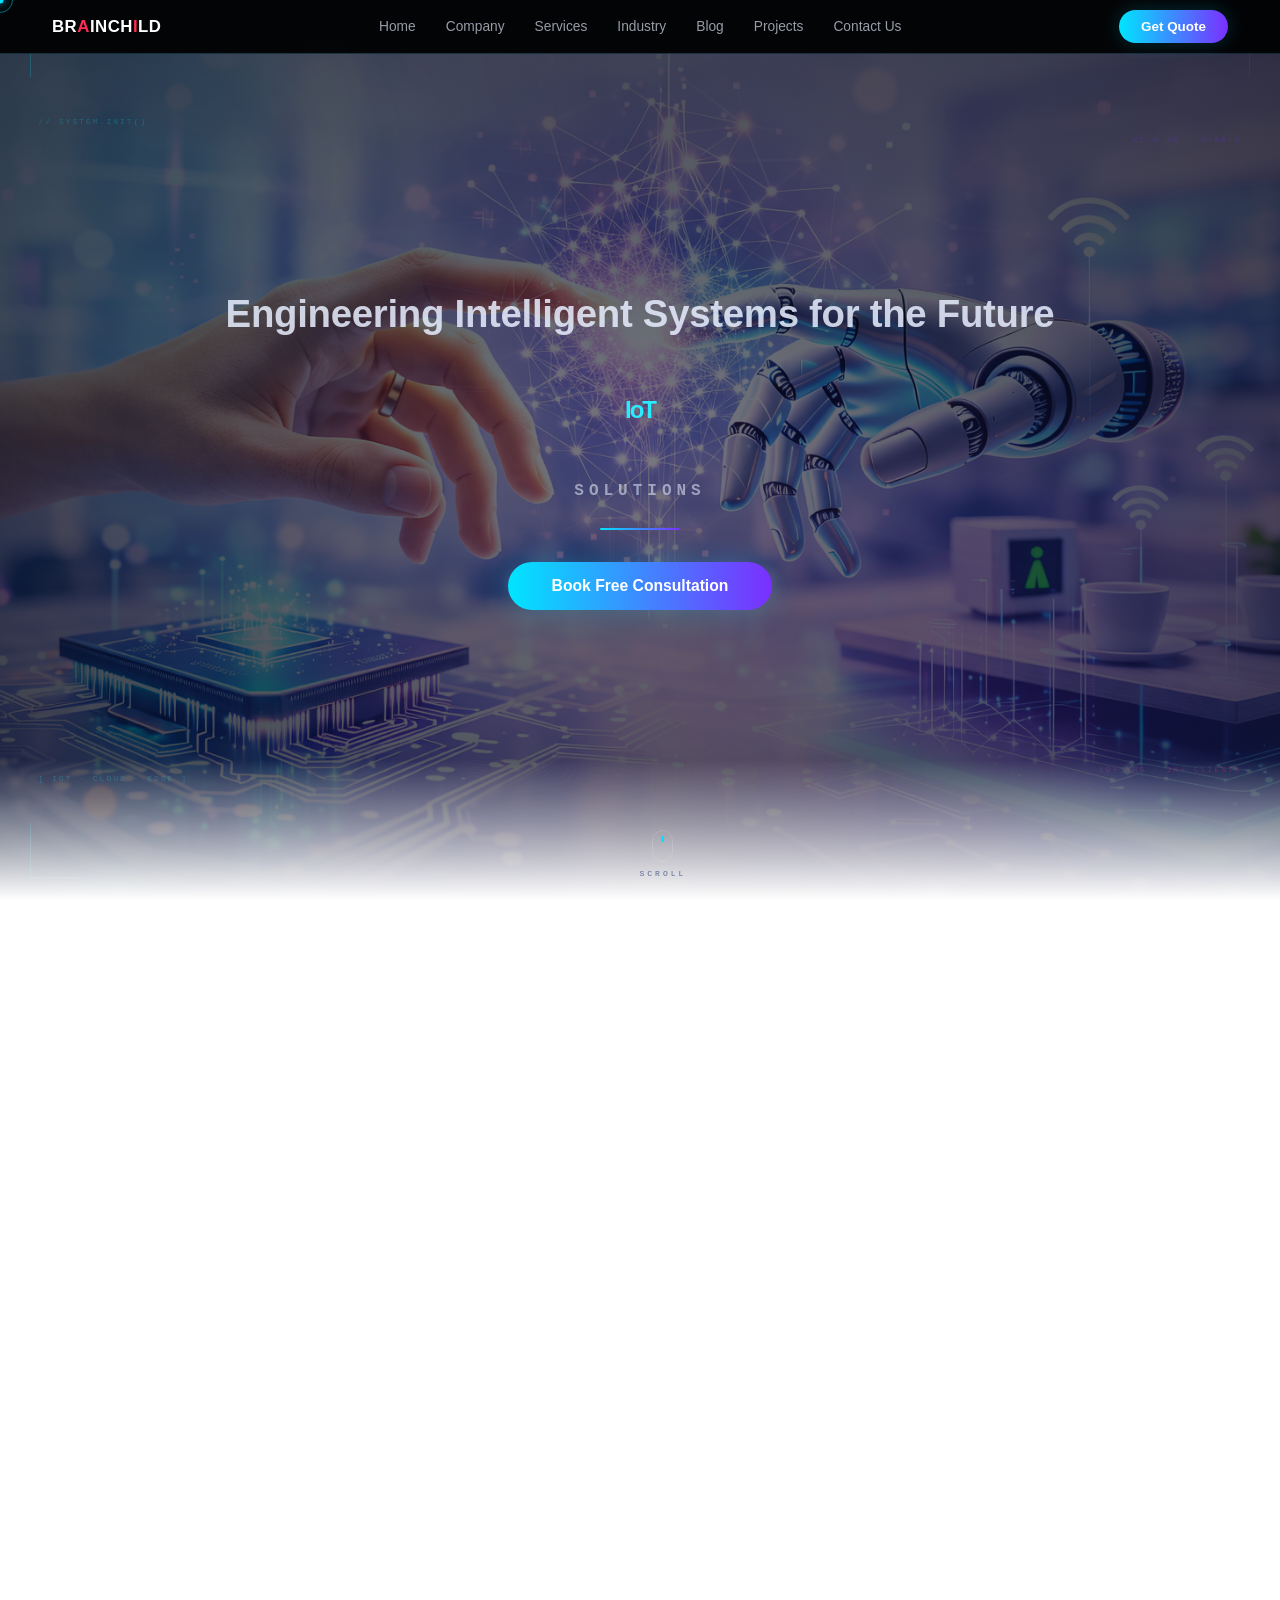
==== commit 620ccf40: "Update index.html" ====
--- a/index.html
+++ b/index.html
@@ -1046,8 +1046,8 @@
     <!-- footer placehonder -->
      <bct-footer></bct-footer>
 
-    <script src="/Combained/header.js"></script>
-    <script src="/Combained/footer.js"></script>
+    <script src="./header.js"></script>
+    <script src="./footer.js"></script>
     <script src="Landingpage.js"></script>
   </body>
 </html>
